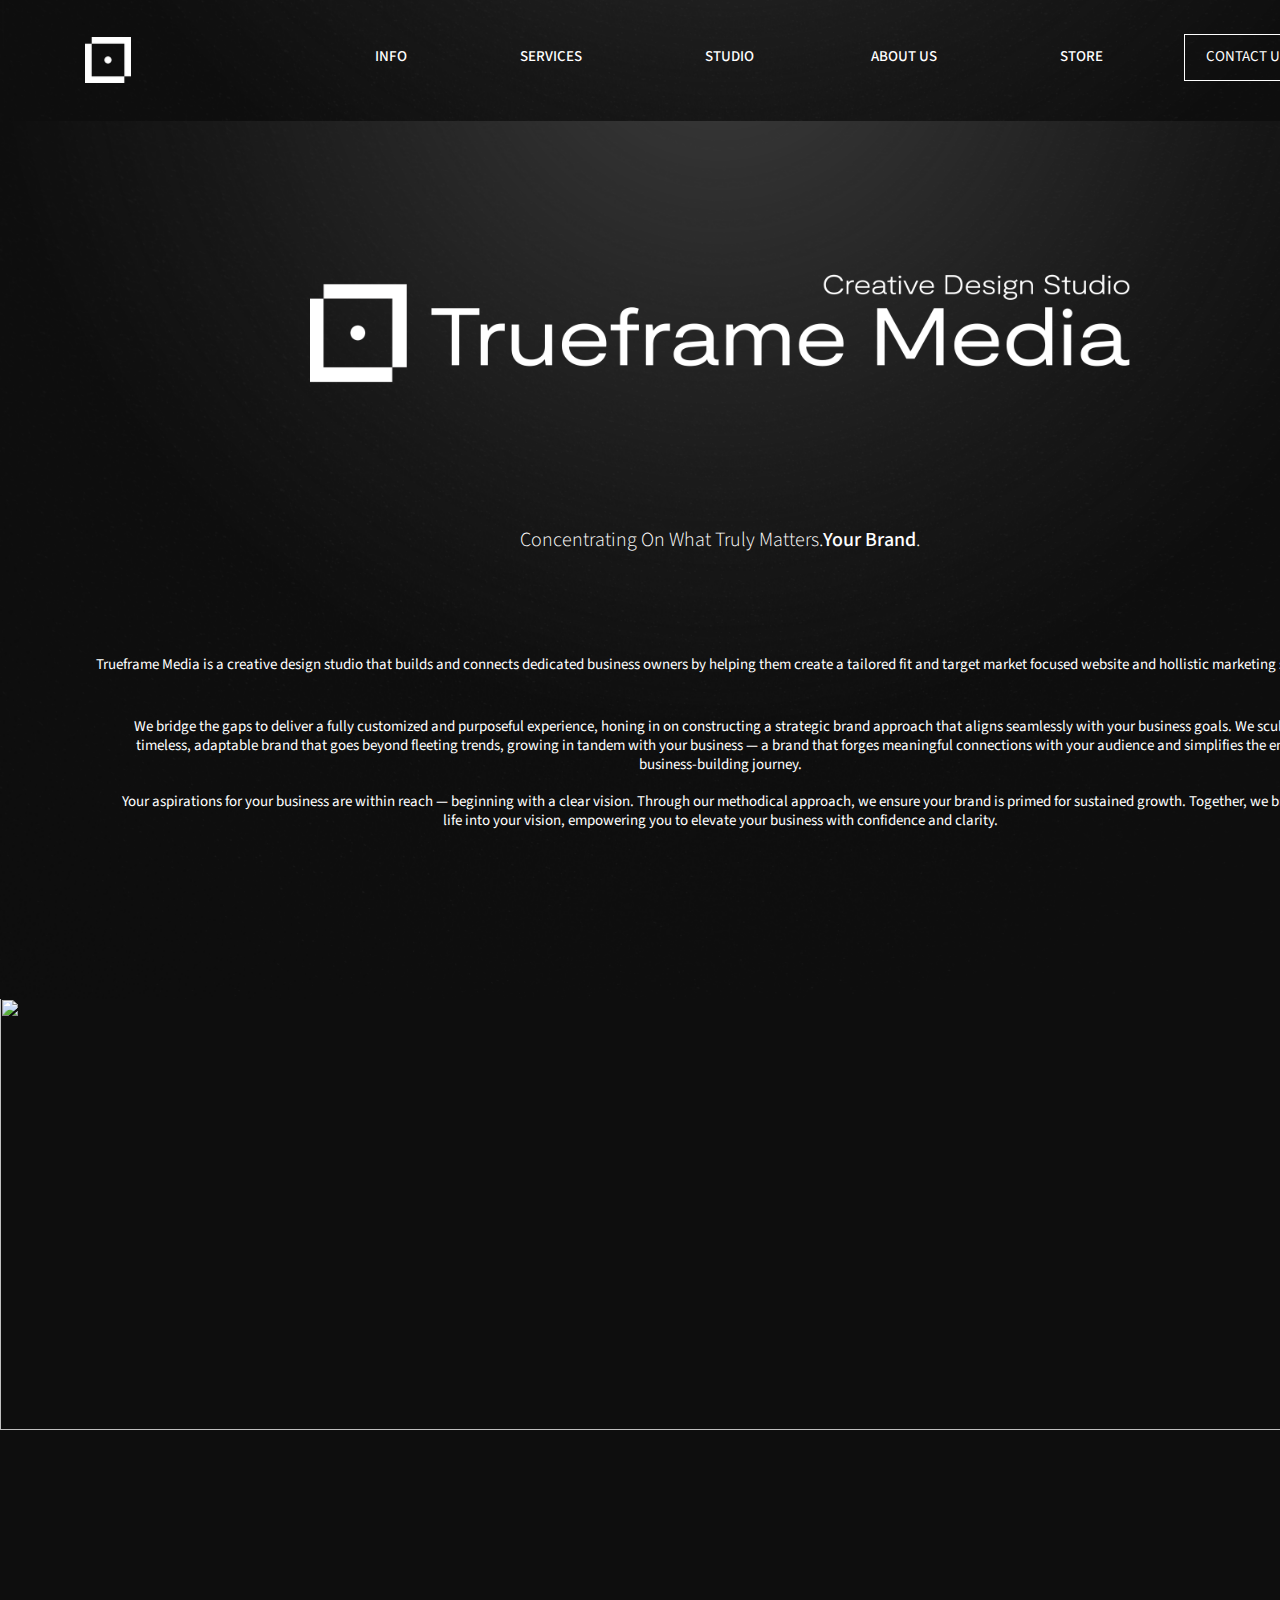
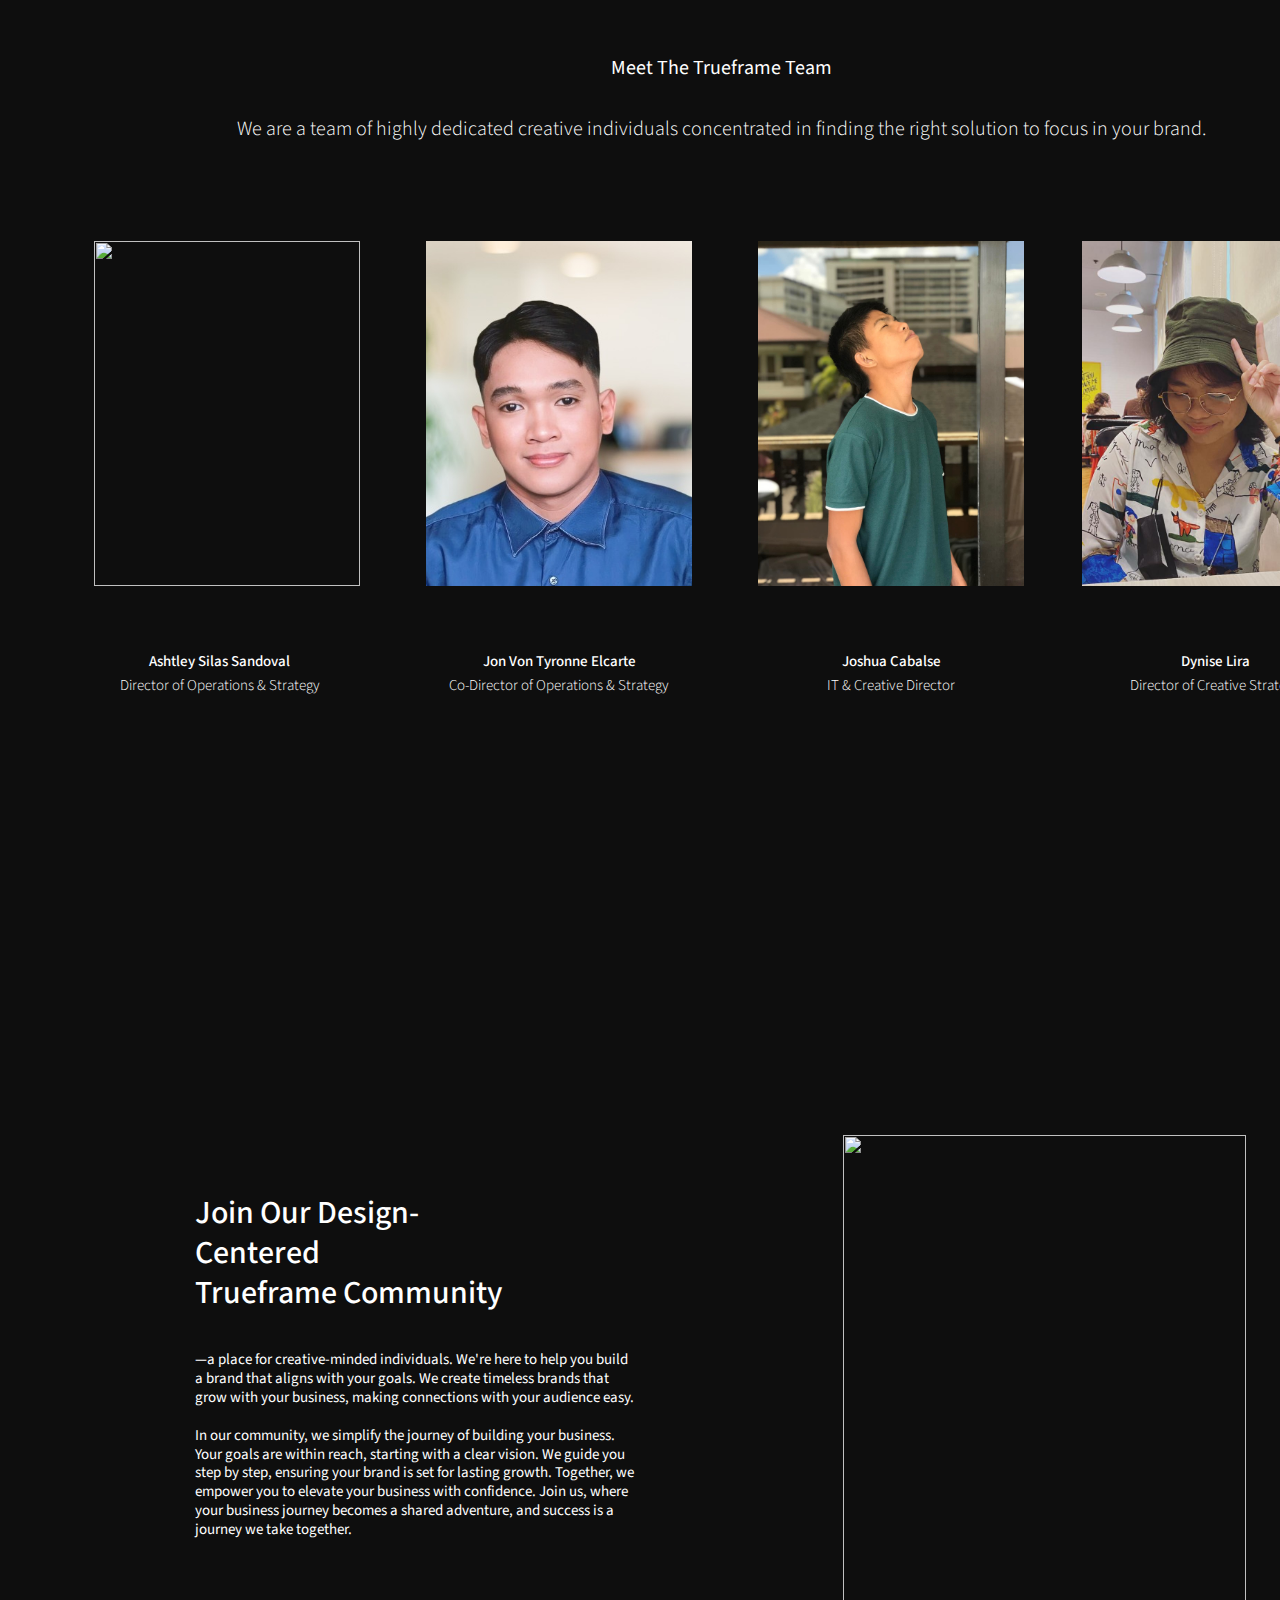
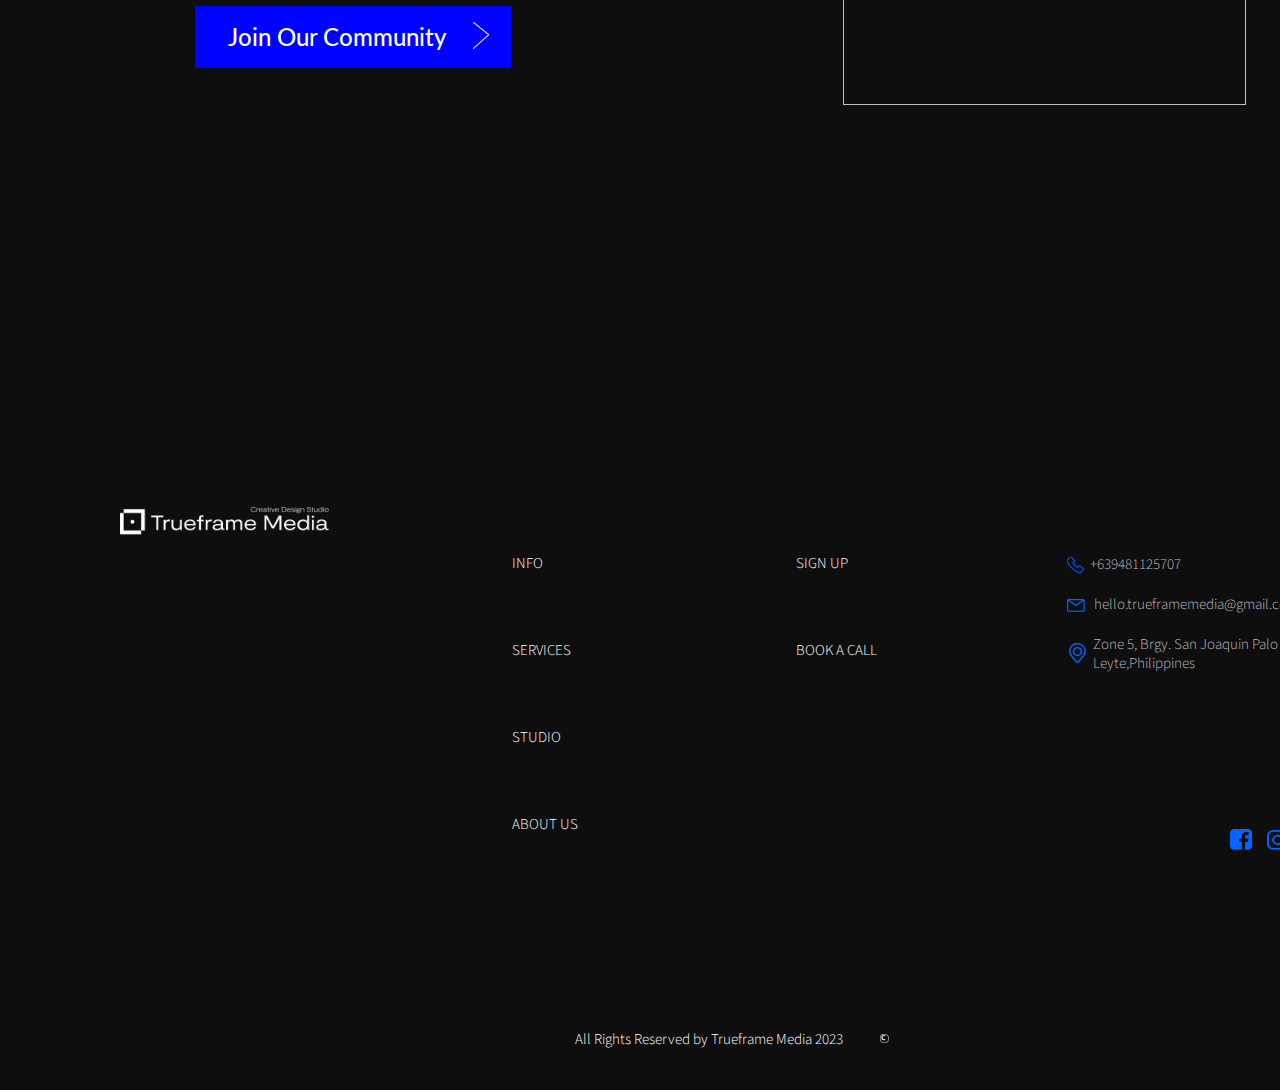
==== about-us-VEQ.html @ d3488846 "commit" ====
<!DOCTYPE html>
<html>
<head>
  <meta charset="utf-8" />
  <link rel="icon" href="/favicon.ico" />
  <meta name="viewport" content="width=device-width, initial-scale=1" />
  <meta name="theme-color" content="#000000" />
  <title>ABOUT US</title>
  <link rel="stylesheet" href="https://fonts.googleapis.com/css?family=Moderat%3A300%2C400%2C500"/>
  <link rel="stylesheet" href="https://fonts.googleapis.com/css?family=Source+Sans+Pro%3A300%2C400%2C500"/>
  <link rel="stylesheet" href="https://fonts.googleapis.com/css?family=Lato%3A500"/>
  <link rel="stylesheet" href="./styles/about-us-VEQ.css"/>
</head>
<body>
<div class="about-us-tiL">
  <div class="auto-group-1dtk-Avk">
    <div class="rectangle-2-J1N">
    </div>
    <div class="rectangle-41-q1J">
    </div>
    <div class="rectangle-40-y7W">
    </div>
    <img class="website-design-2-Jfa" src="./ass/website-design-2.png"/>
    <div class="frame-276-eDe">
      <img class="vector-40-k1n" src="REPLACE_IMAGE:37:523"/>
      <div class="frame-262-Tgt">
        <div class="frame-260-RNp">
          <div class="frame-259-kfz">
            <img class="full-logo-2-VtU" src="./ass/full-logo-2.png"/>
            <p class="concentrating-on-what-truly-matters-your-brand-qSY">
              <span class="concentrating-on-what-truly-matters-your-brand-qSY-sub-0">Concentrating On What Truly Matters. </span>
              <span class="concentrating-on-what-truly-matters-your-brand-qSY-sub-1">Your Brand</span>
              <span class="concentrating-on-what-truly-matters-your-brand-qSY-sub-2">.</span>
            </p>
          </div>
          <img class="vector-23-dmi" src="./ass/vector-23.png"/>
        </div>
        <div class="frame-261-NjJ">
          <p class="[base64]">Trueframe Media is a creative design studio that builds and connects dedicated business owners by helping them create a tailored fit and target market focused website and hollistic marketing strategies.</p>
          <p class="[base64]">
          We bridge the gaps to deliver a fully customized and purposeful experience, honing in on constructing a strategic brand approach that aligns seamlessly with your business goals. We sculpt a timeless, adaptable brand that goes beyond fleeting trends, growing in tandem with your business — a brand that forges meaningful connections with your audience and simplifies the entire business-building journey. 
          <br/>
          
          <br/>
          Your aspirations for your business are within reach — beginning with a clear vision. Through our methodical approach, we ensure your brand is primed for sustained growth. Together, we breathe life into your vision, empowering you to elevate your business with confidence and clarity.
          </p>
        </div>
      </div>
    </div>
    <div class="navigation-bar-moN">
      <img class="rectangle-2-iCp" src="./ass/rectangle-2-Vp4.png"/>
      <img class="homepage-bg-1-2-FiY" src="./ass/homepage-bg-1-2.png"/>
      <div class="group-41-NoA">
        <img class="asset-2-1-haY" src="./ass/asset-2-1-xPa.png"/>
        <div class="auto-group-mlwa-pQG">
          <div class="frame-365-L7i">
            <p class="info-HYk">INFO</p>
            <p class="services-2FS">SERVICES</p>
            <p class="studio-9ax">STUDIO</p>
            <p class="about-us-HhA">ABOUT US</p>
            <p class="store-2Pr">STORE</p>
          </div>
        </div>
        <div class="group-43-xoJ">
          <p class="contact-us-WZv">CONTACT US</p>
          <div class="rectangle-27-pKi">
          </div>
        </div>
      </div>
    </div>
  </div>
  <div class="frame-275-8bJ">
    <div class="frame-274-f5S">
      <div class="frame-263-1uz">
        <p class="meet-the-trueframe-team-LSU">Meet The Trueframe Team</p>
        <p class="we-are-a-team-of-highly-dedicated-creative-individuals-concentrated-in-finding-the-right-solution-to-focus-in-your-brand-fje">We are a team of highly dedicated creative individuals concentrated in finding the right solution to focus in your brand.</p>
        <img class="vector-24-McU" src="REPLACE_IMAGE:37:475"/>
      </div>
      <div class="frame-273-Vya">
        <div class="frame-269-T9i">
          <img class="rectangle-74-Q4x" src="./ass/rectangle-74.png"/>
          <div class="frame-265-wKn">
            <p class="ashtley-silas-sandoval-sjE">Ashtley Silas Sandoval</p>
            <p class="director-of-operations-strategy-CFi">Director of Operations &amp; Strategy</p>
          </div>
        </div>
        <div class="frame-270-izk">
          <img class="rectangle-75-5KW" src="./ass/rectangle-75.png"/>
          <div class="frame-266-1ix">
            <p class="jon-von-tyronne-elcarte-xu6">Jon Von Tyronne Elcarte</p>
            <p class="co-director-of-operations-strategy-VPE">Co-Director of Operations &amp; Strategy</p>
          </div>
        </div>
        <div class="frame-271-2PA">
          <img class="rectangle-76-a9n" src="./ass/rectangle-76.png"/>
          <div class="frame-267-Wp8">
            <p class="joshua-cabalse-F12">Joshua Cabalse</p>
            <p class="it-creative-director-NbS">IT &amp; Creative Director </p>
          </div>
        </div>
        <div class="frame-272-i9W">
          <img class="rectangle-77-GB2" src="./ass/rectangle-77.png"/>
          <div class="frame-268-QY8">
            <p class="dynise-lira-xJk">Dynise Lira</p>
            <p class="director-of-creative-strategy-tTJ">Director of Creative Strategy</p>
          </div>
        </div>
      </div>
    </div>
  </div>
  <div class="frame-283-P9A">
    <div class="frame-282-5ng">
      <div class="frame-281-r2k">
        <div class="frame-280-Nmn">
          <p class="join-our-design-centered-trueframe-community-Xua">
          Join Our Design-Centered
          <br/>
          Trueframe Community 
          </p>
          <p class="[base64]">
          —a place for creative-minded individuals. We&#39;re here to help you build a brand that aligns with your goals. We create timeless brands that grow with your business, making connections with your audience easy.
          <br/>
          
          <br/>
          In our community, we simplify the journey of building your business. Your goals are within reach, starting with a clear vision. We guide you step by step, ensuring your brand is set for lasting growth. Together, we empower you to elevate your business with confidence. Join us, where your business journey becomes a shared adventure, and success is a journey we take together.
          </p>
        </div>
        <div class="frame-279-wbv">
          <div class="frame-278-GeC">
            <p class="join-our-community-dje">Join Our Community</p>
            <img class="vector-39-AUg" src="./ass/vector-39.png"/>
          </div>
        </div>
      </div>
      <img class="community-2-Vmr" src="./ass/community-2.png"/>
    </div>
  </div>
  <div class="auto-group-xvun-qKv">
    <p class="about-us-nkx">ABOUT US</p>
    <div class="frame-161-JUQ">
      <div class="frame-157-dFn">
        <div class="frame-156-z6L">
          <div class="frame-155-k5W">
            <img class="full-logo-3-hmS" src="./ass/full-logo-3-J5E.png"/>
            <div class="frame-154-EWU">
              <div class="frame-153-xhN">
                <div class="frame-148-WTz">
                  <p class="info-eaC">INFO </p>
                  <p class="services-C5v">SERVICES</p>
                  <p class="studio-Lxp">STUDIO</p>
                  <p class="about-us-6SC">ABOUT US</p>
                </div>
                <div class="frame-152-36Y">
                  <div class="frame-149-13N">
                    <p class="sign-up-Zag">SIGN UP</p>
                    <p class="book-a-call-K44">BOOK A CALL</p>
                  </div>
                  <div class="frame-354-GEC">
                    <div class="group-8-Cde">
                      <img class="akar-icons-phone-jda" src="./ass/akar-icons-phone-uZ2.png"/>
                      <p class="item-639481125707-3uA">+639481125707</p>
                    </div>
                    <div class="group-7-aeC">
                      <img class="carbon-email-8Qp" src="./ass/carbon-email-GbJ.png"/>
                      <p class="hellotrueframemediagmailcom-GX2">hello.trueframemedia@gmail.com</p>
                    </div>
                    <div class="group-1202-Cfa">
                      <img class="basil-location-outline-itp" src="./ass/basil-location-outline-LJC.png"/>
                      <p class="zone-5-brgy-san-joaquin-palo-leytephilippines-bxc">
                      Zone 5, Brgy. San Joaquin Palo 
                      <br/>
                      Leyte,Philippines
                      </p>
                    </div>
                  </div>
                </div>
              </div>
              <div class="frame-147-sfE">
                <img class="vector-mVi" src="./ass/vector-ojE.png"/>
                <img class="akar-icons-instagram-fill-sYk" src="./ass/akar-icons-instagram-fill.png"/>
                <img class="akar-icons-linkedin-v1-fill-Q2t" src="./ass/akar-icons-linkedin-v1-fill-Lcg.png"/>
              </div>
            </div>
          </div>
          <img class="vector-29-KvY" src="REPLACE_IMAGE:I37:524;221:520"/>
        </div>
        <div class="frame-150-sx4">
          <p class="all-rights-reserved-by-trueframe-media-2023-zFz">All Rights Reserved by Trueframe Media 2023 </p>
          <div class="group-25-tsA">
            <img class="ellipse-2-qnQ" src="./ass/ellipse-2-Ame.png"/>
            <p class="c-P3E">c</p>
          </div>
        </div>
      </div>
    </div>
  </div>
</div>
</body>
---- styles/about-us-VEQ.css ----
html {
	font-size:62.5%;
  overflow-x: hidden;
}
* {
	margin: 0;
	padding: 0;
}
ul, li {
	list-style: none;
}
input {
	border: none;
}
body {
  width: 144rem;
}.about-us-tiL {
  width: 100%;
  overflow: hidden;
  position: relative;
  display: flex;
  flex-direction: column;
  background-color: #ffffff;
}
.about-us-tiL .auto-group-1dtk-Avk {
  width: 144.8rem;
  height: 143rem;
  position: relative;
  flex-shrink: 0;
}
.about-us-tiL .auto-group-1dtk-Avk .rectangle-2-J1N {
  width: 144.1rem;
  height: 99.9rem;
  position: absolute;
  left: 0;
  top: 0;
  background-color: #0e0e0e;
}
.about-us-tiL .auto-group-1dtk-Avk .rectangle-41-q1J {
  width: 144.1rem;
  height: 43.2rem;
  position: absolute;
  left: 0;
  top: 99.8rem;
  background-color: #0e0e0e;
}
.about-us-tiL .auto-group-1dtk-Avk .rectangle-40-y7W {
  width: 8.6rem;
  height: 0.1rem;
  position: absolute;
  left: 94.6rem;
  top: 8.1rem;
  background-color: #d9d9d9;
}
.about-us-tiL .auto-group-1dtk-Avk .website-design-2-Jfa {
  width: 144rem;
  height: 43.2rem;
  position: absolute;
  left: 0;
  top: 99.8rem;
  object-fit: cover;
  vertical-align: top;
}
.about-us-tiL .auto-group-1dtk-Avk .frame-276-eDe {
  box-sizing: border-box;
  padding: 7.2rem 9.25rem 16.6rem 9.25rem;
  width: 144rem;
  height: 99.9rem;
  position: absolute;
  left: 0;
  top: 0;
  align-items: center;
  display: flex;
  flex-direction: column;
  background-size: 100% 100%;
  background-repeat: no-repeat;
  background-position: center;
  background-image: url('../assets/homepage-bg-1-2-bg.png');
}
.about-us-tiL .auto-group-1dtk-Avk .frame-276-eDe .vector-40-k1n {
  margin: 0rem 0rem 19.9rem 53.8rem;
  width: 8.6rem;
  height: 0;
  object-fit: contain;
  vertical-align: top;
  flex-shrink: 0;
}
.about-us-tiL .auto-group-1dtk-Avk .frame-276-eDe .frame-262-Tgt {
  width: 100%;
  align-items: center;
  display: flex;
  flex-direction: column;
  flex-shrink: 0;
}
.about-us-tiL .auto-group-1dtk-Avk .frame-276-eDe .frame-262-Tgt .frame-260-RNp {
  margin: 0rem 21.7rem 5.5rem 21.7rem;
  width: calc(100% - 43.4rem);
  align-items: center;
  display: flex;
  flex-direction: column;
  flex-shrink: 0;
}
.about-us-tiL .auto-group-1dtk-Avk .frame-276-eDe .frame-262-Tgt .frame-260-RNp .frame-259-kfz {
  margin-bottom: 4.8rem;
  width: 100%;
  align-items: center;
  display: flex;
  flex-direction: column;
  flex-shrink: 0;
}
.about-us-tiL .auto-group-1dtk-Avk .frame-276-eDe .frame-262-Tgt .frame-260-RNp .frame-259-kfz .full-logo-2-VtU {
  margin-bottom: 13.9rem;
  width: 82.1rem;
  height: 11.8rem;
  object-fit: cover;
  vertical-align: top;
  flex-shrink: 0;
}
.about-us-tiL .auto-group-1dtk-Avk .frame-276-eDe .frame-262-Tgt .frame-260-RNp .frame-259-kfz .concentrating-on-what-truly-matters-your-brand-qSY {
  text-align: center;
  font-size: 2rem;
  font-weight: 300;
  line-height: 1.2575;
  color: #ffffff;
  font-family: Moderat, 'Source Sans Pro';
  white-space: nowrap;
  display: flex;
  align-items: baseline;
  flex-shrink: 0;
}
.about-us-tiL .auto-group-1dtk-Avk .frame-276-eDe .frame-262-Tgt .frame-260-RNp .frame-259-kfz .concentrating-on-what-truly-matters-your-brand-qSY .concentrating-on-what-truly-matters-your-brand-qSY-sub-0 {
}
.about-us-tiL .auto-group-1dtk-Avk .frame-276-eDe .frame-262-Tgt .frame-260-RNp .frame-259-kfz .concentrating-on-what-truly-matters-your-brand-qSY .concentrating-on-what-truly-matters-your-brand-qSY-sub-1 {
  font-size: 2rem;
  font-weight: 500;
  line-height: 1.2575;
  color: #ffffff;
  font-family: Moderat, 'Source Sans Pro';
}
.about-us-tiL .auto-group-1dtk-Avk .frame-276-eDe .frame-262-Tgt .frame-260-RNp .frame-259-kfz .concentrating-on-what-truly-matters-your-brand-qSY .concentrating-on-what-truly-matters-your-brand-qSY-sub-2 {
}
.about-us-tiL .auto-group-1dtk-Avk .frame-276-eDe .frame-262-Tgt .frame-260-RNp .vector-23-dmi {
  width: 53.1rem;
  height: 0rem;
  object-fit: contain;
  vertical-align: top;
  flex-shrink: 0;
}
.about-us-tiL .auto-group-1dtk-Avk .frame-276-eDe .frame-262-Tgt .frame-261-NjJ {
  width: 100%;
  align-items: center;
  display: flex;
  flex-direction: column;
  flex-shrink: 0;
}
.about-us-tiL .auto-group-1dtk-Avk .frame-276-eDe .frame-262-Tgt .frame-261-NjJ .[base64] {
  margin-bottom: 4.3rem;
  text-align: center;
  font-size: 1.5rem;
  font-weight: 400;
  line-height: 1.2575;
  color: #ffffff;
  font-family: Moderat, 'Source Sans Pro';
  white-space: nowrap;
  flex-shrink: 0;
}
.about-us-tiL .auto-group-1dtk-Avk .frame-276-eDe .frame-262-Tgt .frame-261-NjJ .[base64] {
  max-width: 120.4rem;
  text-align: center;
  font-size: 1.5rem;
  font-weight: 400;
  line-height: 1.2575;
  color: #ffffff;
  font-family: Moderat, 'Source Sans Pro';
  flex-shrink: 0;
}
.about-us-tiL .auto-group-1dtk-Avk .navigation-bar-moN {
  width: 144.8rem;
  height: 12.1rem;
  position: absolute;
  left: 0;
  top: 0;
  overflow: hidden;
  background-color: #ffffff;
}
.about-us-tiL .auto-group-1dtk-Avk .navigation-bar-moN .rectangle-2-iCp {
  width: 144.8rem;
  height: 13.2rem;
  position: absolute;
  left: 0;
  top: 0;
  object-fit: cover;
  vertical-align: top;
}
.about-us-tiL .auto-group-1dtk-Avk .navigation-bar-moN .homepage-bg-1-2-FiY {
  width: 144rem;
  height: 12.1rem;
  position: absolute;
  left: 0.4rem;
  top: 0;
  object-fit: cover;
  vertical-align: top;
}
.about-us-tiL .auto-group-1dtk-Avk .navigation-bar-moN .group-41-NoA {
  width: 125.6rem;
  height: 4.9rem;
  position: absolute;
  left: 8.5rem;
  top: 3.4rem;
  display: flex;
  align-items: center;
}
.about-us-tiL .auto-group-1dtk-Avk .navigation-bar-moN .group-41-NoA .asset-2-1-haY {
  margin: 0.3rem 24.4rem 0rem 0rem;
  width: 4.6rem;
  height: 4.6rem;
  object-fit: cover;
  vertical-align: top;
  flex-shrink: 0;
}
.about-us-tiL .auto-group-1dtk-Avk .navigation-bar-moN .group-41-NoA .auto-group-mlwa-pQG {
  margin: 1.4rem 8.4rem 1.6rem 0rem;
  width: 72.5rem;
  height: calc(100% - 3rem);
  flex-shrink: 0;
}
.about-us-tiL .auto-group-1dtk-Avk .navigation-bar-moN .group-41-NoA .auto-group-mlwa-pQG .frame-365-L7i {
  width: 100%;
  height: 100%;
  display: flex;
  align-items: center;
}
.about-us-tiL .auto-group-1dtk-Avk .navigation-bar-moN .group-41-NoA .auto-group-mlwa-pQG .frame-365-L7i .info-HYk {
  margin-right: 11.3rem;
  font-size: 1.5rem;
  font-weight: 500;
  line-height: 1.2575;
  color: #ffffff;
  font-family: Moderat, 'Source Sans Pro';
  white-space: nowrap;
  flex-shrink: 0;
}
.about-us-tiL .auto-group-1dtk-Avk .navigation-bar-moN .group-41-NoA .auto-group-mlwa-pQG .frame-365-L7i .services-2FS {
  margin-right: 12.3rem;
  font-size: 1.5rem;
  font-weight: 500;
  line-height: 1.2575;
  color: #ffffff;
  font-family: Moderat, 'Source Sans Pro';
  white-space: nowrap;
  flex-shrink: 0;
}
.about-us-tiL .auto-group-1dtk-Avk .navigation-bar-moN .group-41-NoA .auto-group-mlwa-pQG .frame-365-L7i .studio-9ax {
  margin-right: 11.7rem;
  font-size: 1.5rem;
  font-weight: 500;
  line-height: 1.2575;
  color: #ffffff;
  font-family: Moderat, 'Source Sans Pro';
  white-space: nowrap;
  flex-shrink: 0;
}
.about-us-tiL .auto-group-1dtk-Avk .navigation-bar-moN .group-41-NoA .auto-group-mlwa-pQG .frame-365-L7i .about-us-HhA {
  margin-right: 12.3rem;
  font-size: 1.5rem;
  font-weight: 500;
  line-height: 1.2575;
  color: #ffffff;
  font-family: Moderat, 'Source Sans Pro';
  white-space: nowrap;
  flex-shrink: 0;
}
.about-us-tiL .auto-group-1dtk-Avk .navigation-bar-moN .group-41-NoA .auto-group-mlwa-pQG .frame-365-L7i .store-2Pr {
  font-size: 1.5rem;
  font-weight: 500;
  line-height: 1.2575;
  color: #ffffff;
  font-family: Moderat, 'Source Sans Pro';
  white-space: nowrap;
  flex-shrink: 0;
}
.about-us-tiL .auto-group-1dtk-Avk .navigation-bar-moN .group-41-NoA .group-43-xoJ {
  margin-bottom: 0.2rem;
  width: 15.7rem;
  height: 4.7rem;
  position: relative;
  flex-shrink: 0;
}
.about-us-tiL .auto-group-1dtk-Avk .navigation-bar-moN .group-41-NoA .group-43-xoJ .contact-us-WZv {
  width: 8.1rem;
  height: 1.9rem;
  position: absolute;
  left: 2.2rem;
  top: 1.4rem;
  font-size: 1.5rem;
  font-weight: 400;
  line-height: 1.2575;
  color: #ffffff;
  font-family: Moderat, 'Source Sans Pro';
  white-space: nowrap;
}
.about-us-tiL .auto-group-1dtk-Avk .navigation-bar-moN .group-41-NoA .group-43-xoJ .rectangle-27-pKi {
  width: 15.7rem;
  height: 4.7rem;
  position: absolute;
  left: 0;
  top: 0;
  border: solid 0.1rem #ffffff;
  box-sizing: border-box;
}
.about-us-tiL .frame-275-8bJ {
  box-sizing: border-box;
  padding: 22.6rem 9.3rem 24.8rem 9.4rem;
  width: 144.1rem;
  height: 111.6rem;
  background-color: #0e0e0e;
  flex-shrink: 0;
}
.about-us-tiL .frame-275-8bJ .frame-274-f5S {
  width: 100%;
  height: 100%;
  align-items: center;
  display: flex;
  flex-direction: column;
}
.about-us-tiL .frame-275-8bJ .frame-274-f5S .frame-263-1uz {
  margin: 0rem 15.25rem 6.3rem 15.25rem;
  width: calc(100% - 30.5rem);
  row-gap: 3.6rem;
  align-items: center;
  display: flex;
  flex-direction: column;
  flex-shrink: 0;
}
.about-us-tiL .frame-275-8bJ .frame-274-f5S .frame-263-1uz .meet-the-trueframe-team-LSU {
  text-align: center;
  font-size: 2rem;
  font-weight: 400;
  line-height: 1.2575;
  color: #ffffff;
  font-family: Moderat, 'Source Sans Pro';
  white-space: nowrap;
  flex-shrink: 0;
}
.about-us-tiL .frame-275-8bJ .frame-274-f5S .frame-263-1uz .we-are-a-team-of-highly-dedicated-creative-individuals-concentrated-in-finding-the-right-solution-to-focus-in-your-brand-fje {
  text-align: center;
  font-size: 2rem;
  font-weight: 300;
  line-height: 1.2575;
  color: #ffffff;
  font-family: Moderat, 'Source Sans Pro';
  white-space: nowrap;
  flex-shrink: 0;
}
.about-us-tiL .frame-275-8bJ .frame-274-f5S .frame-263-1uz .vector-24-McU {
  width: 47.75rem;
  height: 0;
  object-fit: contain;
  vertical-align: top;
  flex-shrink: 0;
}
.about-us-tiL .frame-275-8bJ .frame-274-f5S .frame-273-Vya {
  width: 100%;
  height: 45.5rem;
  display: flex;
  align-items: center;
  flex-shrink: 0;
}
.about-us-tiL .frame-275-8bJ .frame-274-f5S .frame-273-Vya .frame-269-T9i {
  margin-right: 6.6rem;
  width: 26.6rem;
  height: 100%;
  align-items: center;
  display: flex;
  flex-direction: column;
  flex-shrink: 0;
}
.about-us-tiL .frame-275-8bJ .frame-274-f5S .frame-273-Vya .frame-269-T9i .rectangle-74-Q4x {
  margin-bottom: 6.7rem;
  width: 26.6rem;
  height: 34.5rem;
  object-fit: cover;
  vertical-align: top;
  flex-shrink: 0;
}
.about-us-tiL .frame-275-8bJ .frame-274-f5S .frame-273-Vya .frame-269-T9i .frame-265-wKn {
  margin: 0rem 4.15rem 0rem 2.65rem;
  width: calc(100% - 6.8rem);
  align-items: center;
  display: flex;
  flex-direction: column;
  flex-shrink: 0;
}
.about-us-tiL .frame-275-8bJ .frame-274-f5S .frame-273-Vya .frame-269-T9i .frame-265-wKn .ashtley-silas-sandoval-sjE {
  margin-bottom: 0.5rem;
  text-align: center;
  font-size: 1.5rem;
  font-weight: 500;
  line-height: 1.2575;
  color: #ffffff;
  font-family: Moderat, 'Source Sans Pro';
  white-space: nowrap;
  flex-shrink: 0;
}
.about-us-tiL .frame-275-8bJ .frame-274-f5S .frame-273-Vya .frame-269-T9i .frame-265-wKn .director-of-operations-strategy-CFi {
  text-align: center;
  font-size: 1.5rem;
  font-weight: 300;
  line-height: 1.2575;
  color: #ffffff;
  font-family: Moderat, 'Source Sans Pro';
  white-space: nowrap;
  flex-shrink: 0;
}
.about-us-tiL .frame-275-8bJ .frame-274-f5S .frame-273-Vya .frame-270-izk {
  margin-right: 6.6rem;
  width: 26.6rem;
  height: 100%;
  align-items: center;
  display: flex;
  flex-direction: column;
  flex-shrink: 0;
}
.about-us-tiL .frame-275-8bJ .frame-274-f5S .frame-273-Vya .frame-270-izk .rectangle-75-5KW {
  margin-bottom: 6.7rem;
  width: 26.6rem;
  height: 34.5rem;
  object-fit: cover;
  vertical-align: top;
  flex-shrink: 0;
}
.about-us-tiL .frame-275-8bJ .frame-274-f5S .frame-273-Vya .frame-270-izk .frame-266-1ix {
  margin: 0 2.35rem;
  width: calc(100% - 4.7rem);
  align-items: center;
  display: flex;
  flex-direction: column;
  flex-shrink: 0;
}
.about-us-tiL .frame-275-8bJ .frame-274-f5S .frame-273-Vya .frame-270-izk .frame-266-1ix .jon-von-tyronne-elcarte-xu6 {
  margin-bottom: 0.5rem;
  text-align: center;
  font-size: 1.5rem;
  font-weight: 500;
  line-height: 1.2575;
  color: #ffffff;
  font-family: Moderat, 'Source Sans Pro';
  white-space: nowrap;
  flex-shrink: 0;
}
.about-us-tiL .frame-275-8bJ .frame-274-f5S .frame-273-Vya .frame-270-izk .frame-266-1ix .co-director-of-operations-strategy-VPE {
  text-align: center;
  font-size: 1.5rem;
  font-weight: 300;
  line-height: 1.2575;
  color: #ffffff;
  font-family: Moderat, 'Source Sans Pro';
  white-space: nowrap;
  flex-shrink: 0;
}
.about-us-tiL .frame-275-8bJ .frame-274-f5S .frame-273-Vya .frame-271-2PA {
  margin-right: 5.8rem;
  width: 26.6rem;
  height: 100%;
  align-items: center;
  display: flex;
  flex-direction: column;
  flex-shrink: 0;
}
.about-us-tiL .frame-275-8bJ .frame-274-f5S .frame-273-Vya .frame-271-2PA .rectangle-76-a9n {
  margin-bottom: 6.7rem;
  width: 26.6rem;
  height: 34.5rem;
  object-fit: cover;
  vertical-align: top;
  flex-shrink: 0;
}
.about-us-tiL .frame-275-8bJ .frame-274-f5S .frame-273-Vya .frame-271-2PA .frame-267-Wp8 {
  margin: 0 6.8rem;
  width: calc(100% - 13.6rem);
  align-items: center;
  display: flex;
  flex-direction: column;
  flex-shrink: 0;
}
.about-us-tiL .frame-275-8bJ .frame-274-f5S .frame-273-Vya .frame-271-2PA .frame-267-Wp8 .joshua-cabalse-F12 {
  margin-bottom: 0.5rem;
  text-align: center;
  font-size: 1.5rem;
  font-weight: 500;
  line-height: 1.2575;
  color: #ffffff;
  font-family: Moderat, 'Source Sans Pro';
  white-space: nowrap;
  flex-shrink: 0;
}
.about-us-tiL .frame-275-8bJ .frame-274-f5S .frame-273-Vya .frame-271-2PA .frame-267-Wp8 .it-creative-director-NbS {
  text-align: center;
  font-size: 1.5rem;
  font-weight: 300;
  line-height: 1.2575;
  color: #ffffff;
  font-family: Moderat, 'Source Sans Pro';
  white-space: nowrap;
  flex-shrink: 0;
}
.about-us-tiL .frame-275-8bJ .frame-274-f5S .frame-273-Vya .frame-272-i9W {
  width: 26.6rem;
  height: 100%;
  align-items: center;
  display: flex;
  flex-direction: column;
  flex-shrink: 0;
}
.about-us-tiL .frame-275-8bJ .frame-274-f5S .frame-273-Vya .frame-272-i9W .rectangle-77-GB2 {
  margin-bottom: 6.7rem;
  width: 26.6rem;
  height: 34.5rem;
  object-fit: cover;
  vertical-align: top;
  flex-shrink: 0;
}
.about-us-tiL .frame-275-8bJ .frame-274-f5S .frame-273-Vya .frame-272-i9W .frame-268-QY8 {
  margin: 0 4.9rem;
  width: calc(100% - 9.8rem);
  align-items: center;
  display: flex;
  flex-direction: column;
  flex-shrink: 0;
}
.about-us-tiL .frame-275-8bJ .frame-274-f5S .frame-273-Vya .frame-272-i9W .frame-268-QY8 .dynise-lira-xJk {
  margin-bottom: 0.5rem;
  text-align: center;
  font-size: 1.5rem;
  font-weight: 500;
  line-height: 1.2575;
  color: #ffffff;
  font-family: Moderat, 'Source Sans Pro';
  white-space: nowrap;
  flex-shrink: 0;
}
.about-us-tiL .frame-275-8bJ .frame-274-f5S .frame-273-Vya .frame-272-i9W .frame-268-QY8 .director-of-creative-strategy-tTJ {
  text-align: center;
  font-size: 1.5rem;
  font-weight: 300;
  line-height: 1.2575;
  color: #ffffff;
  font-family: Moderat, 'Source Sans Pro';
  white-space: nowrap;
  flex-shrink: 0;
}
.about-us-tiL .frame-283-P9A {
  box-sizing: border-box;
  padding: 18.9rem 19.5rem 24.3rem 19.5rem;
  width: 144.1rem;
  height: 100.2rem;
  background-color: #0e0e0e;
  flex-shrink: 0;
}
.about-us-tiL .frame-283-P9A .frame-282-5ng {
  width: 100%;
  height: 100%;
  display: flex;
  align-items: center;
}
.about-us-tiL .frame-283-P9A .frame-282-5ng .frame-281-r2k {
  margin: 5.75rem 20.9rem 5.75rem 0rem;
  width: 43.9rem;
  height: calc(100% - 11.5rem);
  flex-shrink: 0;
}
.about-us-tiL .frame-283-P9A .frame-282-5ng .frame-281-r2k .frame-280-Nmn {
  margin-bottom: 6.6rem;
  width: 100%;
  display: flex;
  flex-direction: column;
}
.about-us-tiL .frame-283-P9A .frame-282-5ng .frame-281-r2k .frame-280-Nmn .join-our-design-centered-trueframe-community-Xua {
  margin-bottom: 3.8rem;
  max-width: 34.4rem;
  font-size: 3.2rem;
  font-weight: 500;
  line-height: 1.2575;
  color: #ffffff;
  font-family: Moderat, 'Source Sans Pro';
  flex-shrink: 0;
}
.about-us-tiL .frame-283-P9A .frame-282-5ng .frame-281-r2k .frame-280-Nmn .[base64] {
  max-width: 43.9rem;
  font-size: 1.5rem;
  font-weight: 400;
  line-height: 1.2575;
  color: #ffffff;
  font-family: Moderat, 'Source Sans Pro';
  flex-shrink: 0;
}
.about-us-tiL .frame-283-P9A .frame-282-5ng .frame-281-r2k .frame-279-wbv {
  box-sizing: border-box;
  padding: 1.6rem 3.15rem 1.5rem 3.3rem;
  width: 31.6rem;
  height: 6.2rem;
  background-color: #0003ff;
}
.about-us-tiL .frame-283-P9A .frame-282-5ng .frame-281-r2k .frame-279-wbv .frame-278-GeC {
  width: 100%;
  height: 100%;
  display: flex;
  align-items: flex-start;
}
.about-us-tiL .frame-283-P9A .frame-282-5ng .frame-281-r2k .frame-279-wbv .frame-278-GeC .join-our-community-dje {
  margin-right: 2.7rem;
  font-size: 2.4rem;
  font-weight: 500;
  line-height: 1.2575;
  color: #ffffff;
  font-family: Lato, 'Source Sans Pro';
  white-space: nowrap;
  flex-shrink: 0;
}
.about-us-tiL .frame-283-P9A .frame-282-5ng .frame-281-r2k .frame-279-wbv .frame-278-GeC .vector-39-AUg {
  width: 1.55rem;
  height: 2.75rem;
  object-fit: contain;
  vertical-align: top;
  flex-shrink: 0;
}
.about-us-tiL .frame-283-P9A .frame-282-5ng .community-2-Vmr {
  width: 40.3rem;
  height: 57rem;
  object-fit: cover;
  vertical-align: top;
  flex-shrink: 0;
}
.about-us-tiL .auto-group-xvun-qKv {
  width: 100%;
  height: 74.2rem;
  position: relative;
  flex-shrink: 0;
}
.about-us-tiL .auto-group-xvun-qKv .about-us-nkx {
  width: 6.4rem;
  height: 1.9rem;
  position: absolute;
  left: 47.5rem;
  top: 47.2rem;
  font-size: 1.5rem;
  font-weight: 300;
  line-height: 1.2575;
  color: #ffffff;
  font-family: Moderat, 'Source Sans Pro';
  white-space: nowrap;
}
.about-us-tiL .auto-group-xvun-qKv .frame-161-JUQ {
  box-sizing: border-box;
  padding: 15.8rem 11.946rem 4rem 11.954rem;
  width: 144.6rem;
  height: 74.2rem;
  position: absolute;
  left: 0;
  top: 0;
  background-color: #0e0e0e;
}
.about-us-tiL .auto-group-xvun-qKv .frame-161-JUQ .frame-157-dFn {
  width: 100%;
  height: 100%;
  align-items: center;
  display: flex;
  flex-direction: column;
}
.about-us-tiL .auto-group-xvun-qKv .frame-161-JUQ .frame-157-dFn .frame-156-z6L {
  margin-bottom: 11.9rem;
  width: 100%;
  display: flex;
  flex-direction: column;
  flex-shrink: 0;
}
.about-us-tiL .auto-group-xvun-qKv .frame-161-JUQ .frame-157-dFn .frame-156-z6L .frame-155-k5W {
  margin-bottom: 6.0675rem;
  width: 100%;
  display: flex;
  flex-direction: column;
  flex-shrink: 0;
}
.about-us-tiL .auto-group-xvun-qKv .frame-161-JUQ .frame-157-dFn .frame-156-z6L .frame-155-k5W .full-logo-3-hmS {
  margin-bottom: 1.9rem;
  width: 20.9rem;
  height: 3rem;
  object-fit: cover;
  vertical-align: top;
  flex-shrink: 0;
}
.about-us-tiL .auto-group-xvun-qKv .frame-161-JUQ .frame-157-dFn .frame-156-z6L .frame-155-k5W .frame-154-EWU {
  margin-left: 39.2962rem;
  width: 81.4038rem;
  height: 29.6325rem;
  position: relative;
  flex-shrink: 0;
}
.about-us-tiL .auto-group-xvun-qKv .frame-161-JUQ .frame-157-dFn .frame-156-z6L .frame-155-k5W .frame-154-EWU .frame-153-xhN {
  width: 78.6145rem;
  height: 28rem;
  position: absolute;
  left: 0;
  top: 0;
  display: flex;
  align-items: flex-start;
}
.about-us-tiL .auto-group-xvun-qKv .frame-161-JUQ .frame-157-dFn .frame-156-z6L .frame-155-k5W .frame-154-EWU .frame-153-xhN .frame-148-WTz {
  margin-right: 21.7038rem;
  height: 100%;
  row-gap: 6.8rem;
  display: flex;
  flex-direction: column;
  flex-shrink: 0;
}
.about-us-tiL .auto-group-xvun-qKv .frame-161-JUQ .frame-157-dFn .frame-156-z6L .frame-155-k5W .frame-154-EWU .frame-153-xhN .frame-148-WTz .info-eaC {
  font-size: 1.5rem;
  font-weight: 300;
  line-height: 1.2575;
  color: #ffffff;
  font-family: Moderat, 'Source Sans Pro';
  white-space: nowrap;
  flex-shrink: 0;
}
.about-us-tiL .auto-group-xvun-qKv .frame-161-JUQ .frame-157-dFn .frame-156-z6L .frame-155-k5W .frame-154-EWU .frame-153-xhN .frame-148-WTz .services-C5v {
  font-size: 1.5rem;
  font-weight: 300;
  line-height: 1.2575;
  color: #ffffff;
  font-family: Moderat, 'Source Sans Pro';
  white-space: nowrap;
  flex-shrink: 0;
}
.about-us-tiL .auto-group-xvun-qKv .frame-161-JUQ .frame-157-dFn .frame-156-z6L .frame-155-k5W .frame-154-EWU .frame-153-xhN .frame-148-WTz .studio-Lxp {
  font-size: 1.5rem;
  font-weight: 300;
  line-height: 1.2575;
  color: #ffffff;
  font-family: Moderat, 'Source Sans Pro';
  white-space: nowrap;
  flex-shrink: 0;
}
.about-us-tiL .auto-group-xvun-qKv .frame-161-JUQ .frame-157-dFn .frame-156-z6L .frame-155-k5W .frame-154-EWU .frame-153-xhN .frame-148-WTz .about-us-6SC {
  font-size: 1.5rem;
  font-weight: 300;
  line-height: 1.2575;
  color: #ffffff;
  font-family: Moderat, 'Source Sans Pro';
  white-space: nowrap;
  flex-shrink: 0;
}
.about-us-tiL .auto-group-xvun-qKv .frame-161-JUQ .frame-157-dFn .frame-156-z6L .frame-155-k5W .frame-154-EWU .frame-153-xhN .frame-152-36Y {
  display: flex;
  align-items: flex-start;
  flex-shrink: 0;
}
.about-us-tiL .auto-group-xvun-qKv .frame-161-JUQ .frame-157-dFn .frame-156-z6L .frame-155-k5W .frame-154-EWU .frame-153-xhN .frame-152-36Y .frame-149-13N {
  margin-right: 18.9107rem;
  display: flex;
  flex-direction: column;
  flex-shrink: 0;
}
.about-us-tiL .auto-group-xvun-qKv .frame-161-JUQ .frame-157-dFn .frame-156-z6L .frame-155-k5W .frame-154-EWU .frame-153-xhN .frame-152-36Y .frame-149-13N .sign-up-Zag {
  margin-bottom: 6.8rem;
  font-size: 1.5rem;
  font-weight: 300;
  line-height: 1.2575;
  color: #ffffff;
  font-family: Moderat, 'Source Sans Pro';
  white-space: nowrap;
  flex-shrink: 0;
}
.about-us-tiL .auto-group-xvun-qKv .frame-161-JUQ .frame-157-dFn .frame-156-z6L .frame-155-k5W .frame-154-EWU .frame-153-xhN .frame-152-36Y .frame-149-13N .book-a-call-K44 {
  font-size: 1.5rem;
  font-weight: 300;
  line-height: 1.2575;
  color: #ffffff;
  font-family: Moderat, 'Source Sans Pro';
  white-space: nowrap;
  flex-shrink: 0;
}
.about-us-tiL .auto-group-xvun-qKv .frame-161-JUQ .frame-157-dFn .frame-156-z6L .frame-155-k5W .frame-154-EWU .frame-153-xhN .frame-152-36Y .frame-354-GEC {
  margin-top: 0.1rem;
  width: 23.5rem;
  row-gap: 2.1rem;
  display: flex;
  flex-direction: column;
  flex-shrink: 0;
}
.about-us-tiL .auto-group-xvun-qKv .frame-161-JUQ .frame-157-dFn .frame-156-z6L .frame-155-k5W .frame-154-EWU .frame-153-xhN .frame-152-36Y .frame-354-GEC .group-8-Cde {
  margin: 0rem 11.7rem 0rem 0.167rem;
  width: calc(100% - 11.8667rem);
  display: flex;
  align-items: center;
  flex-shrink: 0;
}
.about-us-tiL .auto-group-xvun-qKv .frame-161-JUQ .frame-157-dFn .frame-156-z6L .frame-155-k5W .frame-154-EWU .frame-153-xhN .frame-152-36Y .frame-354-GEC .group-8-Cde .akar-icons-phone-jda {
  margin: 0rem 0.567rem 0.1rem 0rem;
  width: 1.6667rem;
  height: 1.6668rem;
  object-fit: contain;
  vertical-align: top;
  flex-shrink: 0;
}
.about-us-tiL .auto-group-xvun-qKv .frame-161-JUQ .frame-157-dFn .frame-156-z6L .frame-155-k5W .frame-154-EWU .frame-153-xhN .frame-152-36Y .frame-354-GEC .group-8-Cde .item-639481125707-3uA {
  font-size: 1.5rem;
  font-weight: 300;
  line-height: 1.2575;
  color: #bdbdbd;
  font-family: Moderat, 'Source Sans Pro';
  white-space: nowrap;
  flex-shrink: 0;
}
.about-us-tiL .auto-group-xvun-qKv .frame-161-JUQ .frame-157-dFn .frame-156-z6L .frame-155-k5W .frame-154-EWU .frame-153-xhN .frame-152-36Y .frame-354-GEC .group-7-aeC {
  margin-left: 0.1313rem;
  width: calc(100% - 0.1313rem);
  display: flex;
  align-items: center;
  flex-shrink: 0;
}
.about-us-tiL .auto-group-xvun-qKv .frame-161-JUQ .frame-157-dFn .frame-156-z6L .frame-155-k5W .frame-154-EWU .frame-153-xhN .frame-152-36Y .frame-354-GEC .group-7-aeC .carbon-email-8Qp {
  margin-right: 0.8313rem;
  width: 1.8375rem;
  height: 1.3125rem;
  object-fit: contain;
  vertical-align: top;
  flex-shrink: 0;
}
.about-us-tiL .auto-group-xvun-qKv .frame-161-JUQ .frame-157-dFn .frame-156-z6L .frame-155-k5W .frame-154-EWU .frame-153-xhN .frame-152-36Y .frame-354-GEC .group-7-aeC .hellotrueframemediagmailcom-GX2 {
  font-size: 1.5rem;
  font-weight: 300;
  line-height: 1.2575;
  color: #bdbdbd;
  font-family: Moderat, 'Source Sans Pro';
  white-space: nowrap;
  flex-shrink: 0;
}
.about-us-tiL .auto-group-xvun-qKv .frame-161-JUQ .frame-157-dFn .frame-156-z6L .frame-155-k5W .frame-154-EWU .frame-153-xhN .frame-152-36Y .frame-354-GEC .group-1202-Cfa {
  margin-right: 1.8rem;
  box-sizing: border-box;
  padding-left: 0.3494rem;
  width: calc(100% - 1.8rem);
  display: flex;
  align-items: center;
  flex-shrink: 0;
}
.about-us-tiL .auto-group-xvun-qKv .frame-161-JUQ .frame-157-dFn .frame-156-z6L .frame-155-k5W .frame-154-EWU .frame-153-xhN .frame-152-36Y .frame-354-GEC .group-1202-Cfa .basil-location-outline-itp {
  margin: 0rem 0.649rem 0.283rem 0rem;
  width: 1.7012rem;
  height: 2.0667rem;
  object-fit: contain;
  vertical-align: top;
  flex-shrink: 0;
}
.about-us-tiL .auto-group-xvun-qKv .frame-161-JUQ .frame-157-dFn .frame-156-z6L .frame-155-k5W .frame-154-EWU .frame-153-xhN .frame-152-36Y .frame-354-GEC .group-1202-Cfa .zone-5-brgy-san-joaquin-palo-leytephilippines-bxc {
  max-width: 19rem;
  font-size: 1.5rem;
  font-weight: 300;
  line-height: 1.2575;
  color: #bdbdbd;
  font-family: Moderat, 'Source Sans Pro';
  flex-shrink: 0;
}
.about-us-tiL .auto-group-xvun-qKv .frame-161-JUQ .frame-157-dFn .frame-156-z6L .frame-155-k5W .frame-154-EWU .frame-147-sfE {
  width: 9.7rem;
  height: 2.2308rem;
  position: absolute;
  left: 71.7038rem;
  top: 27.4017rem;
  display: flex;
  column-gap: 1.4rem;
  align-items: center;
}
.about-us-tiL .auto-group-xvun-qKv .frame-161-JUQ .frame-157-dFn .frame-156-z6L .frame-155-k5W .frame-154-EWU .frame-147-sfE .vector-mVi {
  margin-bottom: 0.093rem;
  width: 2.3rem;
  height: 2.1378rem;
  object-fit: contain;
  vertical-align: top;
  flex-shrink: 0;
}
.about-us-tiL .auto-group-xvun-qKv .frame-161-JUQ .frame-157-dFn .frame-156-z6L .frame-155-k5W .frame-154-EWU .frame-147-sfE .akar-icons-instagram-fill-sYk {
  margin-top: 0rem;
  width: 2.2rem;
  height: 2.0449rem;
  object-fit: contain;
  vertical-align: top;
  flex-shrink: 0;
}
.about-us-tiL .auto-group-xvun-qKv .frame-161-JUQ .frame-157-dFn .frame-156-z6L .frame-155-k5W .frame-154-EWU .frame-147-sfE .akar-icons-linkedin-v1-fill-Q2t {
  width: 2.4rem;
  height: 2.2308rem;
  position: relative;
  object-fit: contain;
  vertical-align: top;
  flex-shrink: 0;
}
.about-us-tiL .auto-group-xvun-qKv .frame-161-JUQ .frame-157-dFn .frame-156-z6L .vector-29-KvY {
  width: 118.3913rem;
  height: 0;
  object-fit: contain;
  vertical-align: top;
  flex-shrink: 0;
}
.about-us-tiL .auto-group-xvun-qKv .frame-161-JUQ .frame-157-dFn .frame-150-sx4 {
  margin: 0rem 43.349rem 0rem 45.596rem;
  width: calc(100% - 88.9444rem);
  display: flex;
  align-items: flex-start;
  flex-shrink: 0;
}
.about-us-tiL .auto-group-xvun-qKv .frame-161-JUQ .frame-157-dFn .frame-150-sx4 .all-rights-reserved-by-trueframe-media-2023-zFz {
  margin-right: 3.65rem;
  text-align: center;
  font-size: 1.5rem;
  font-weight: 300;
  line-height: 1.2575;
  color: #ffffff;
  font-family: Moderat, 'Source Sans Pro';
  white-space: nowrap;
  flex-shrink: 0;
}
.about-us-tiL .auto-group-xvun-qKv .frame-161-JUQ .frame-157-dFn .frame-150-sx4 .group-25-tsA {
  width: 0.9056rem;
  height: 1.3rem;
  position: relative;
  flex-shrink: 0;
}
.about-us-tiL .auto-group-xvun-qKv .frame-161-JUQ .frame-157-dFn .frame-150-sx4 .group-25-tsA .ellipse-2-qnQ {
  width: 0.9056rem;
  height: 0.9rem;
  position: absolute;
  left: 0;
  top: 0.3rem;
  object-fit: contain;
  vertical-align: top;
}
.about-us-tiL .auto-group-xvun-qKv .frame-161-JUQ .frame-157-dFn .frame-150-sx4 .group-25-tsA .c-P3E {
  width: 0.5rem;
  height: 1.3rem;
  position: absolute;
  left: 0.1006rem;
  top: 0;
  font-size: 1rem;
  font-weight: 500;
  line-height: 1.2575;
  color: #ffffff;
  font-family: Moderat, 'Source Sans Pro';
  white-space: nowrap;
}
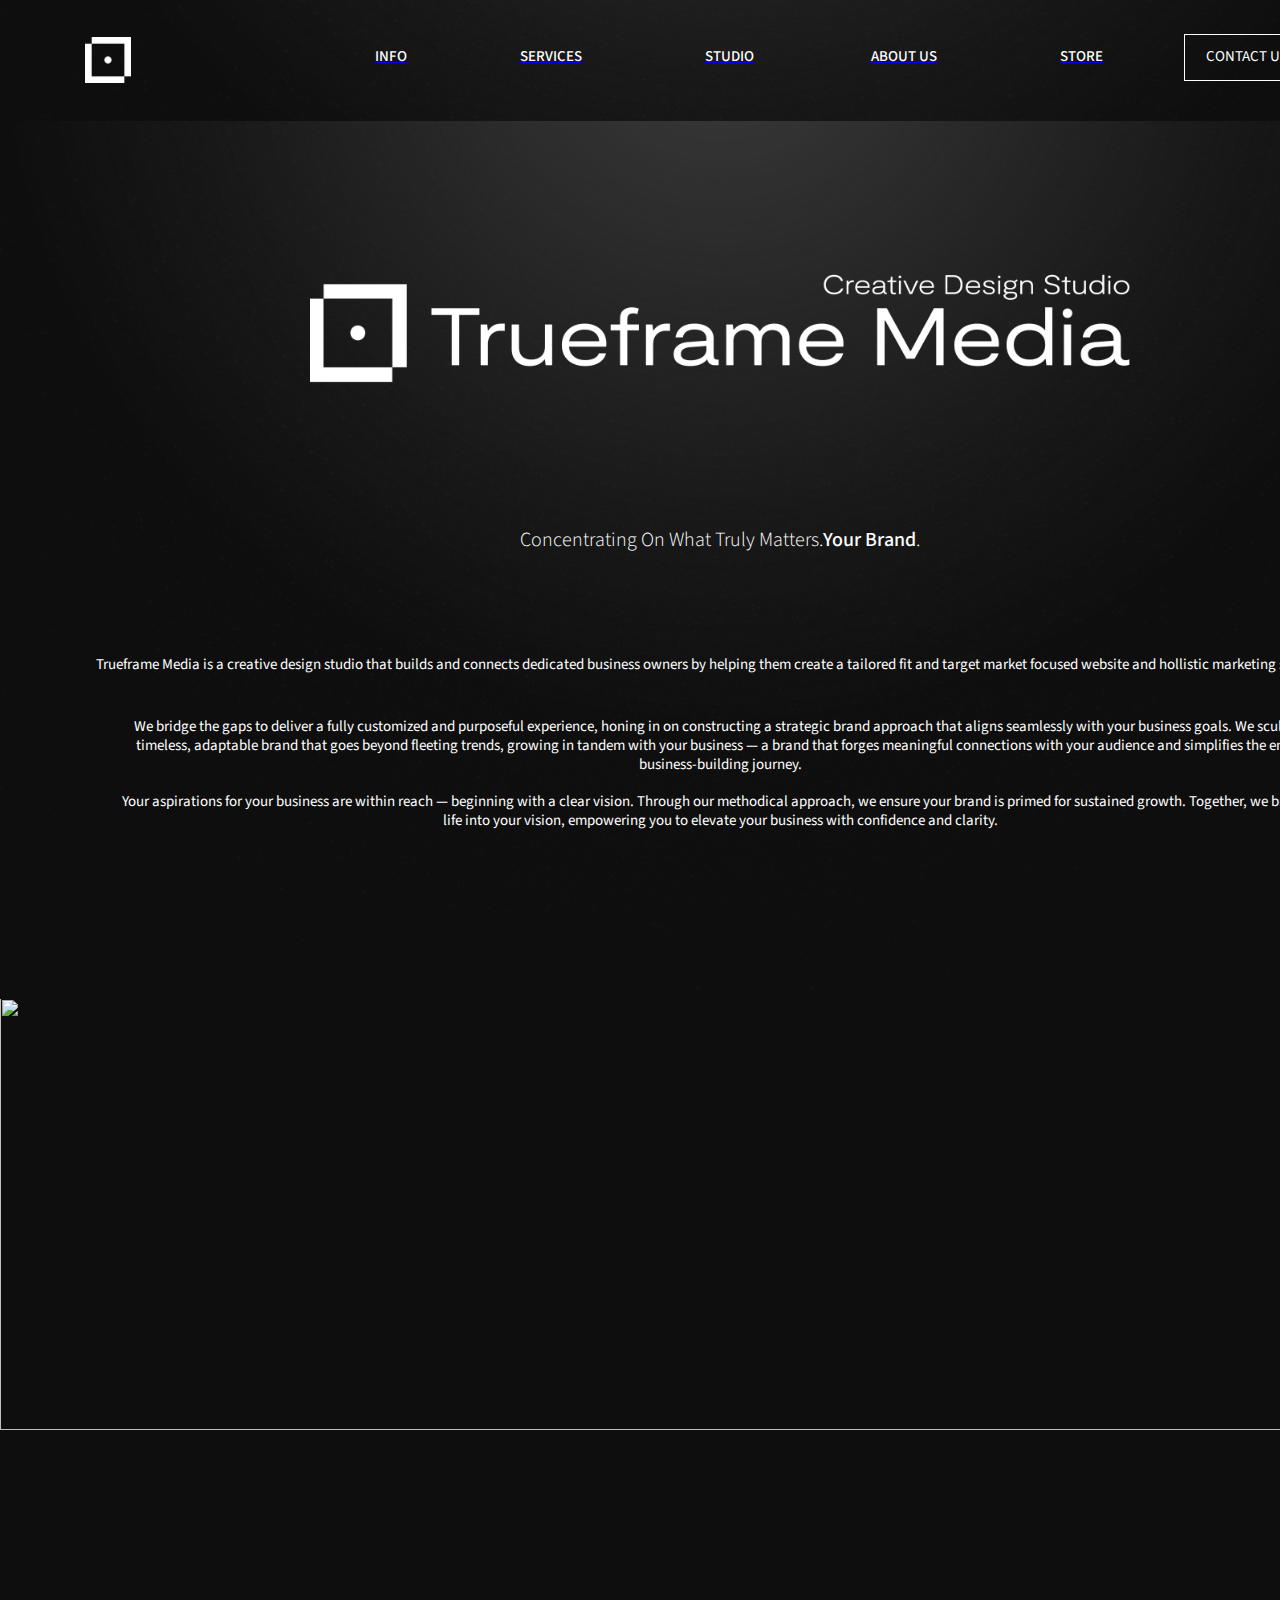
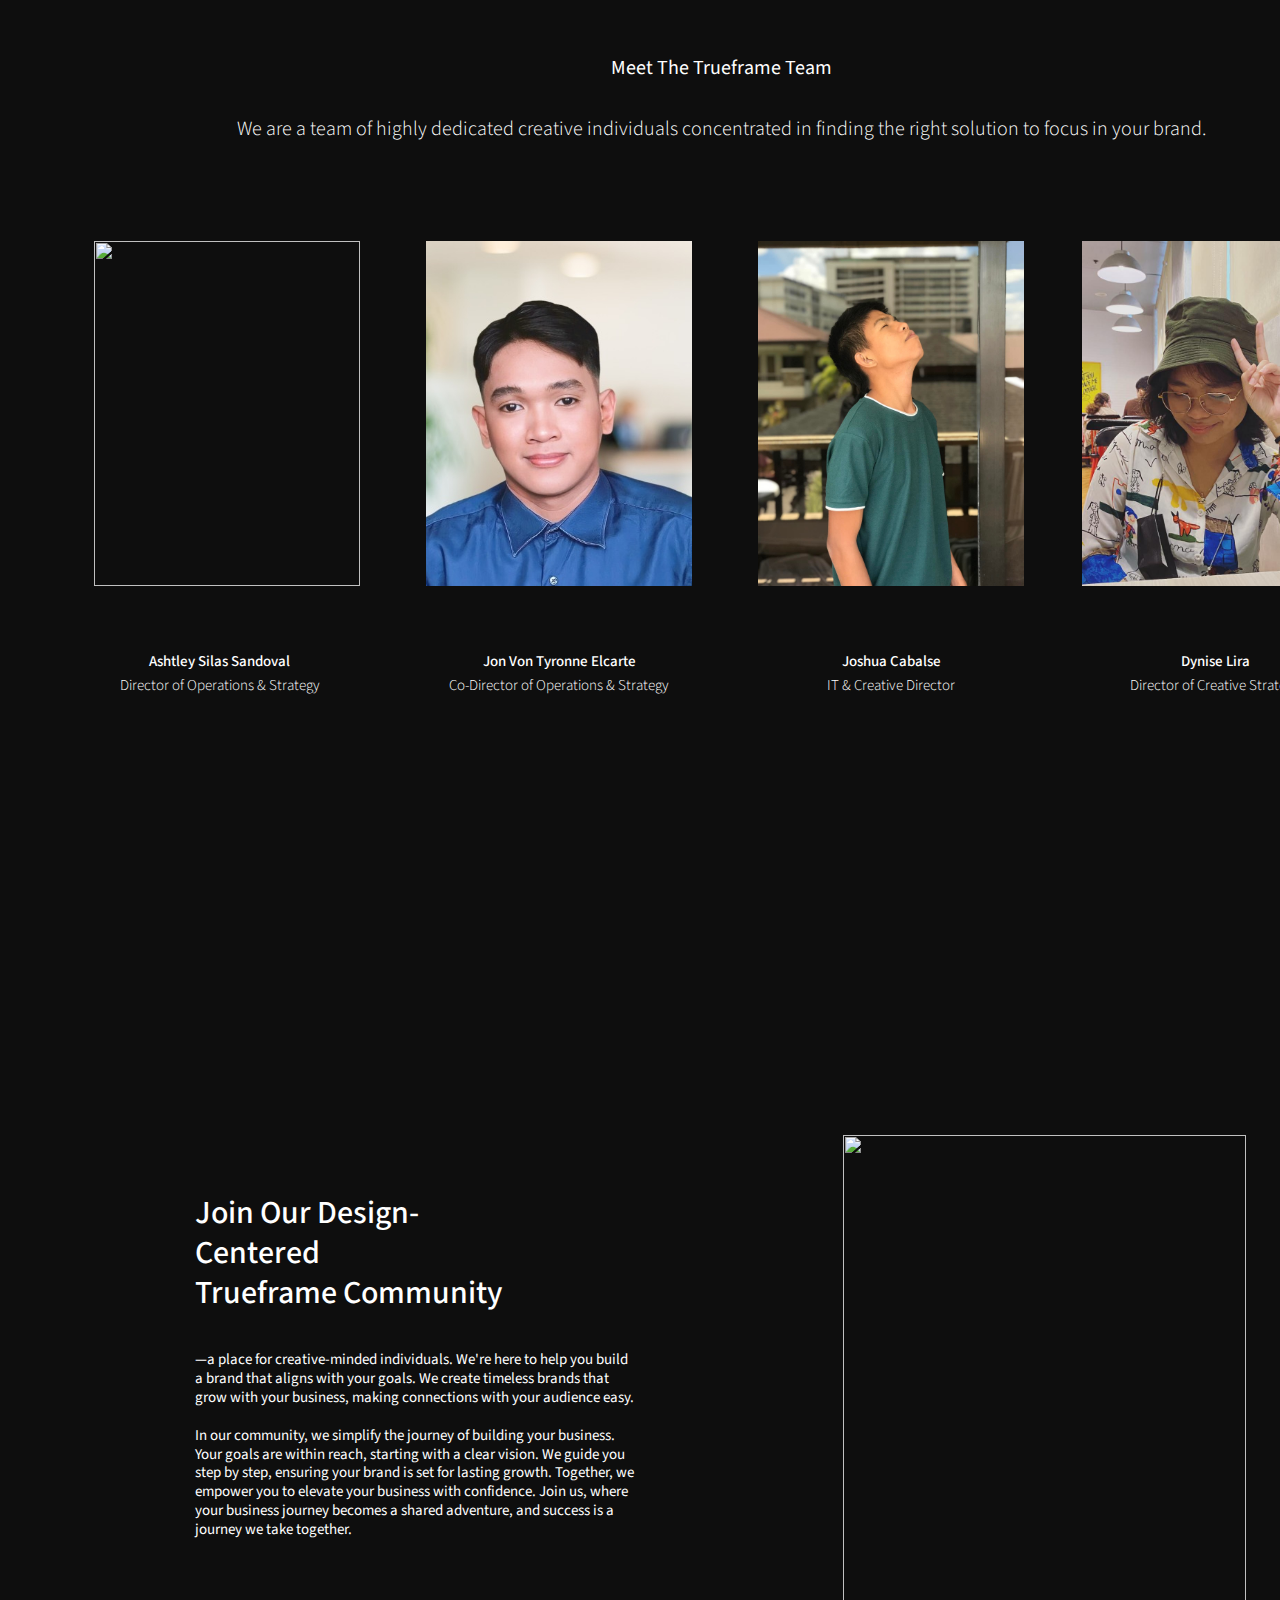
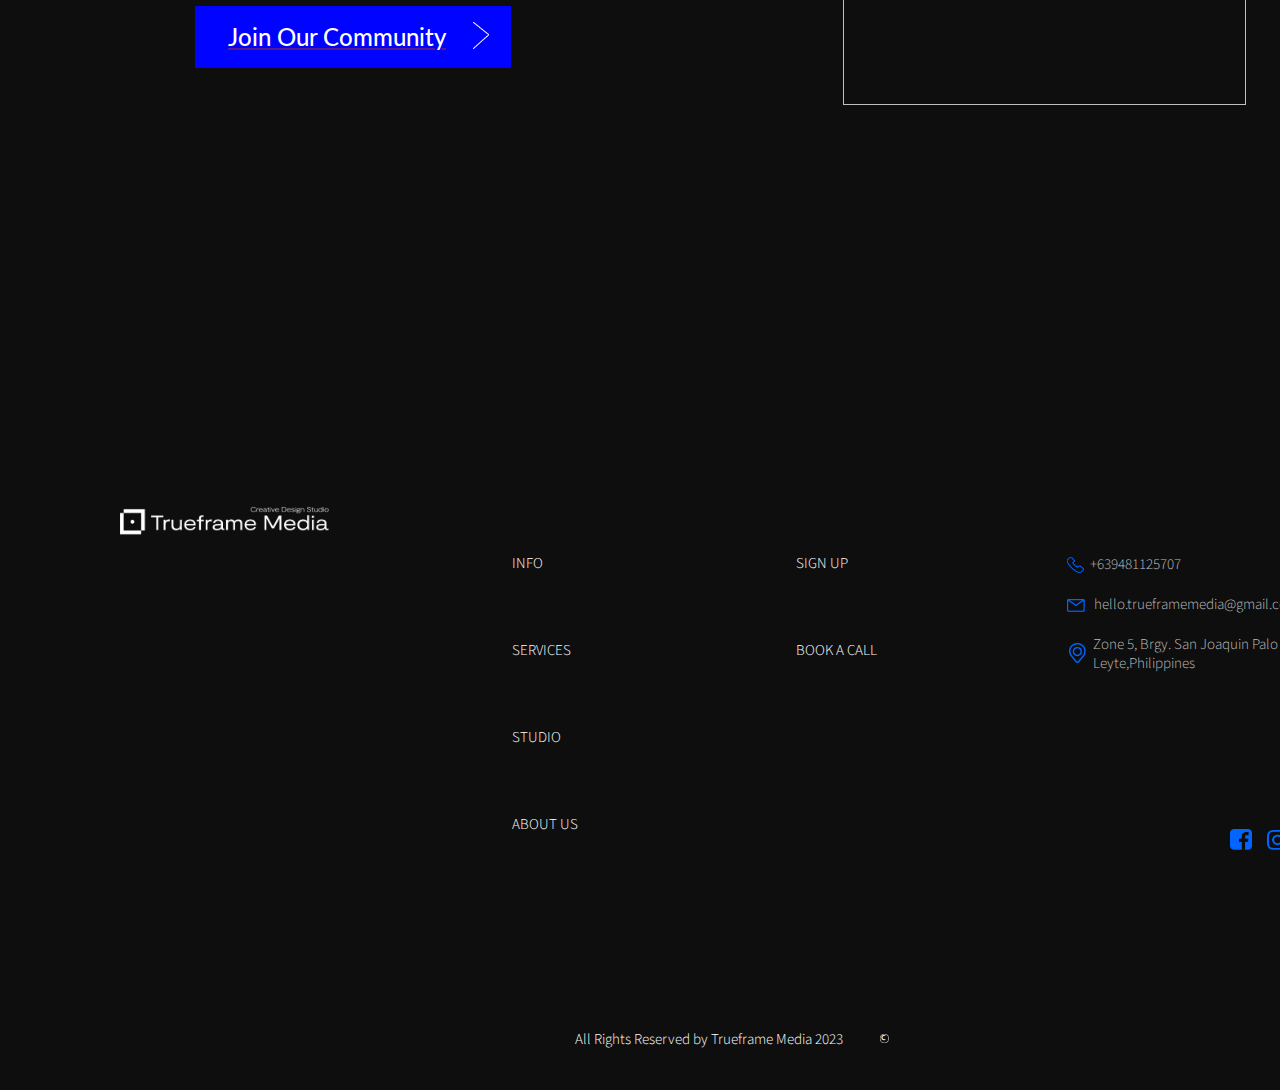
==== commit 51a9b435: "commit all" ====
--- a/about-us-VEQ.html
+++ b/about-us-VEQ.html
@@ -54,15 +54,15 @@
         <img class="asset-2-1-haY" src="./ass/asset-2-1-xPa.png"/>
         <div class="auto-group-mlwa-pQG">
           <div class="frame-365-L7i">
-            <p class="info-HYk">INFO</p>
-            <p class="services-2FS">SERVICES</p>
-            <p class="studio-9ax">STUDIO</p>
-            <p class="about-us-HhA">ABOUT US</p>
-            <p class="store-2Pr">STORE</p>
+            <a href="info.html"><p class="info-HYk">INFO</p></a>
+            <a href="services.html"><p class="services-2FS">SERVICES</p></a>
+            <a href="studio.html"><p class="studio-9ax">STUDIO</p></a> 
+            <a href="about-us-VEQ.html"><p class="about-us-HhA">ABOUT US</p></a> 
+            <a href="#"><p class="store-2Pr">STORE</p></a> 
           </div>
         </div>
         <div class="group-43-xoJ">
-          <p class="contact-us-WZv">CONTACT US</p>
+          <a href=""><p class="contact-us-WZv">CONTACT US</p></a> 
           <div class="rectangle-27-pKi">
           </div>
         </div>
@@ -127,7 +127,7 @@
         </div>
         <div class="frame-279-wbv">
           <div class="frame-278-GeC">
-            <p class="join-our-community-dje">Join Our Community</p>
+            <a href=""><p class="join-our-community-dje">Join Our Community</p></a> 
             <img class="vector-39-AUg" src="./ass/vector-39.png"/>
           </div>
         </div>
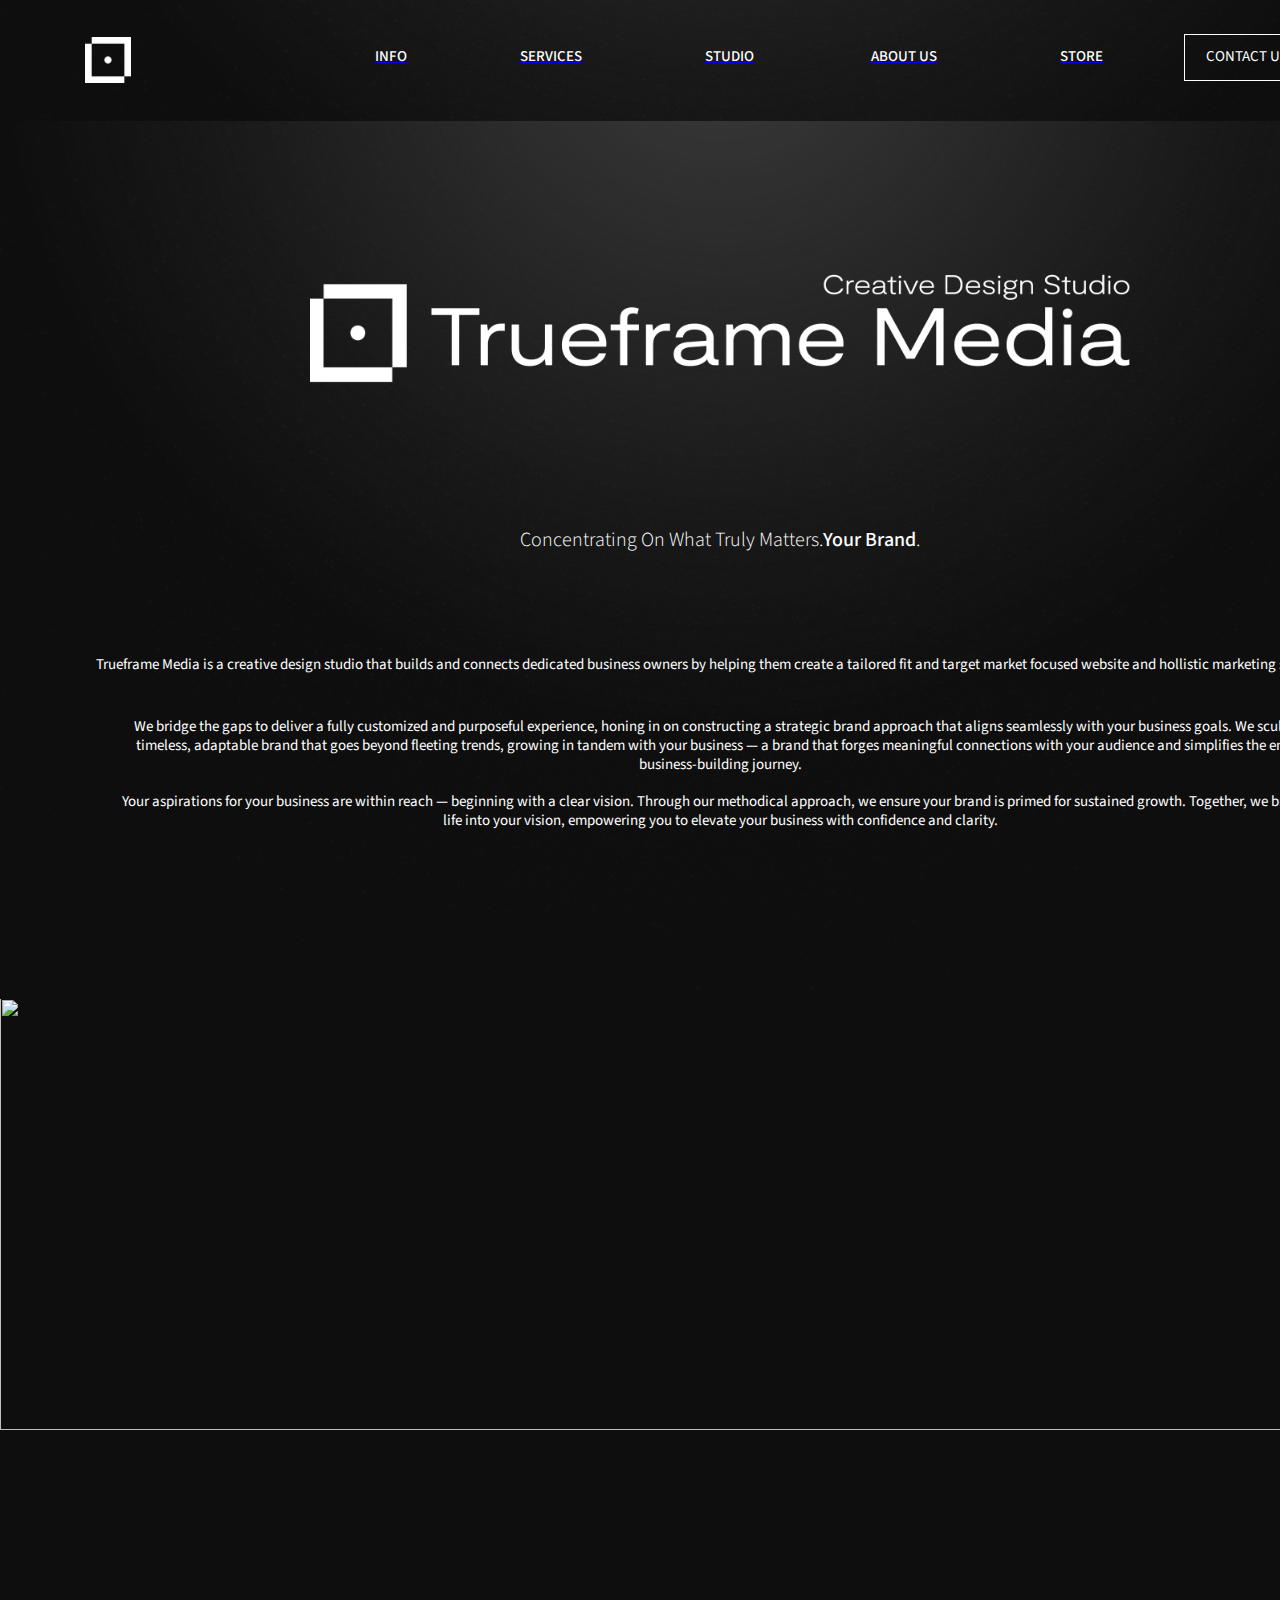
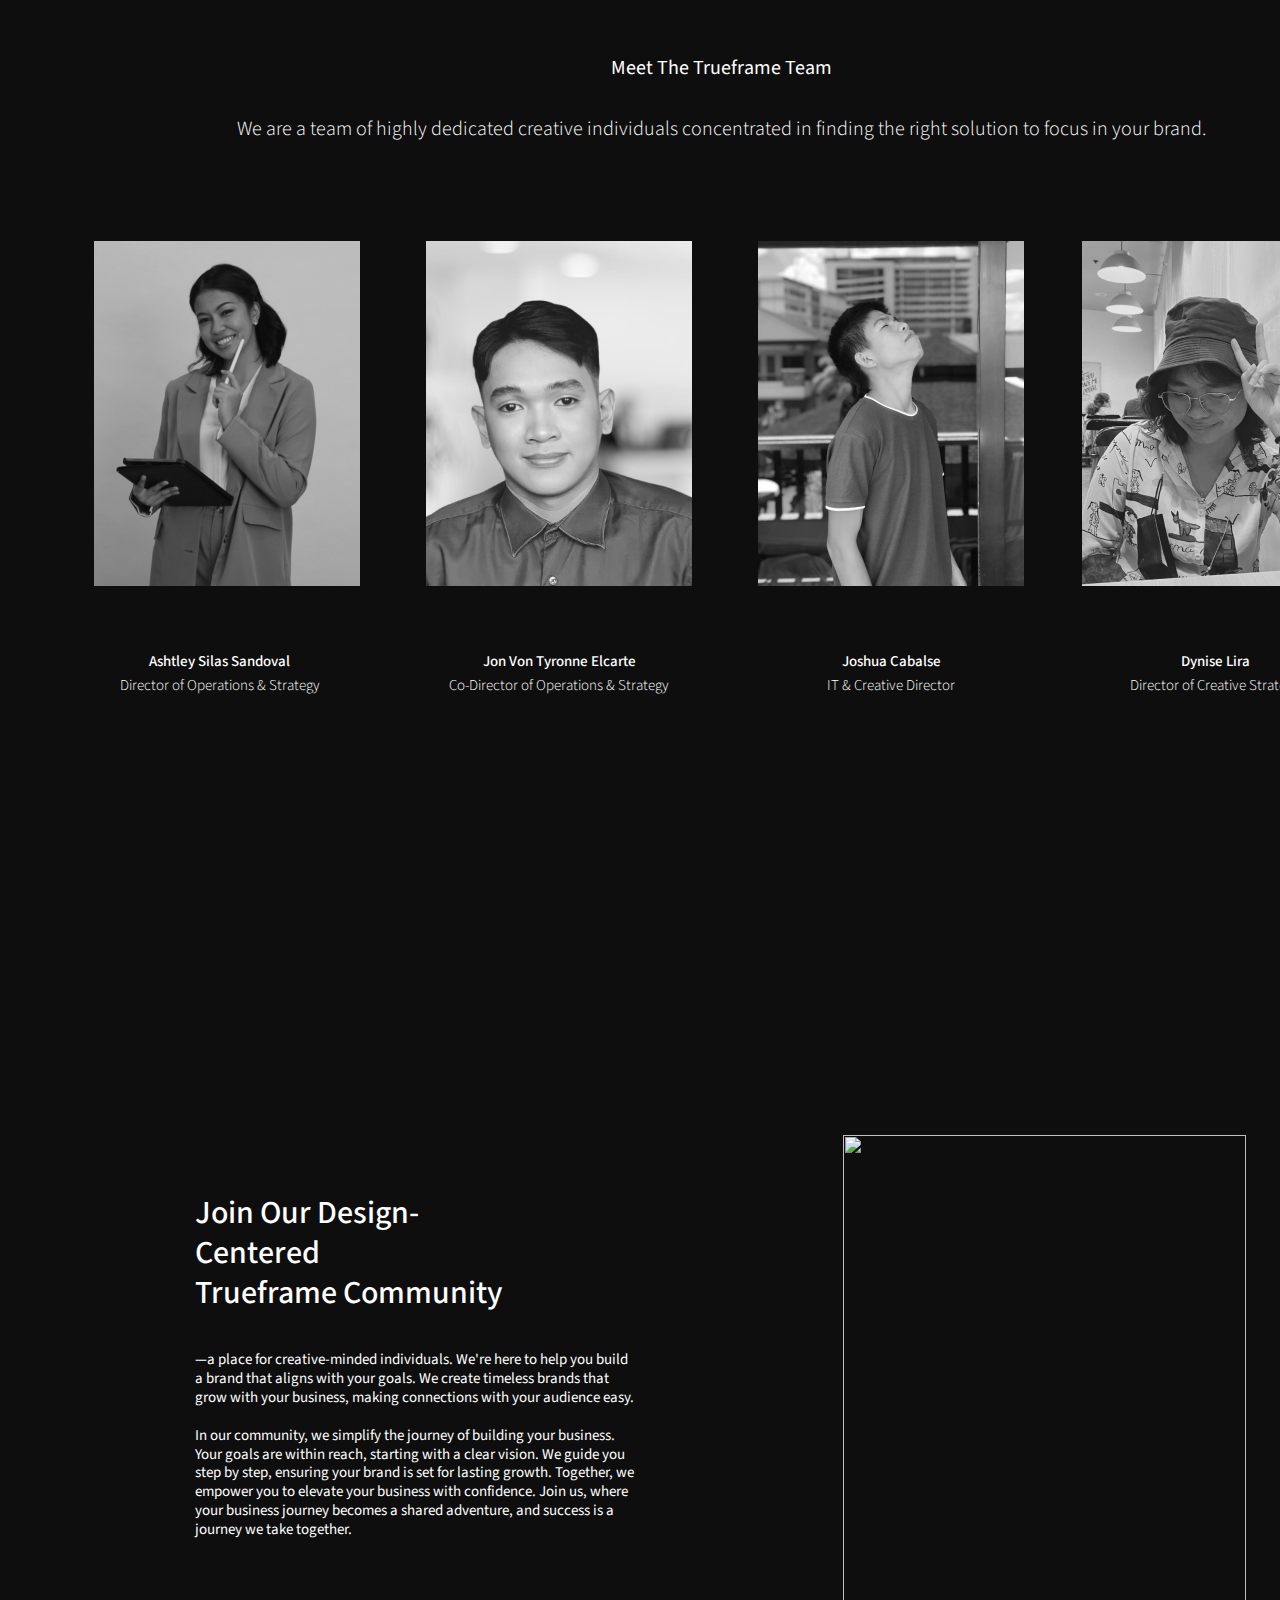
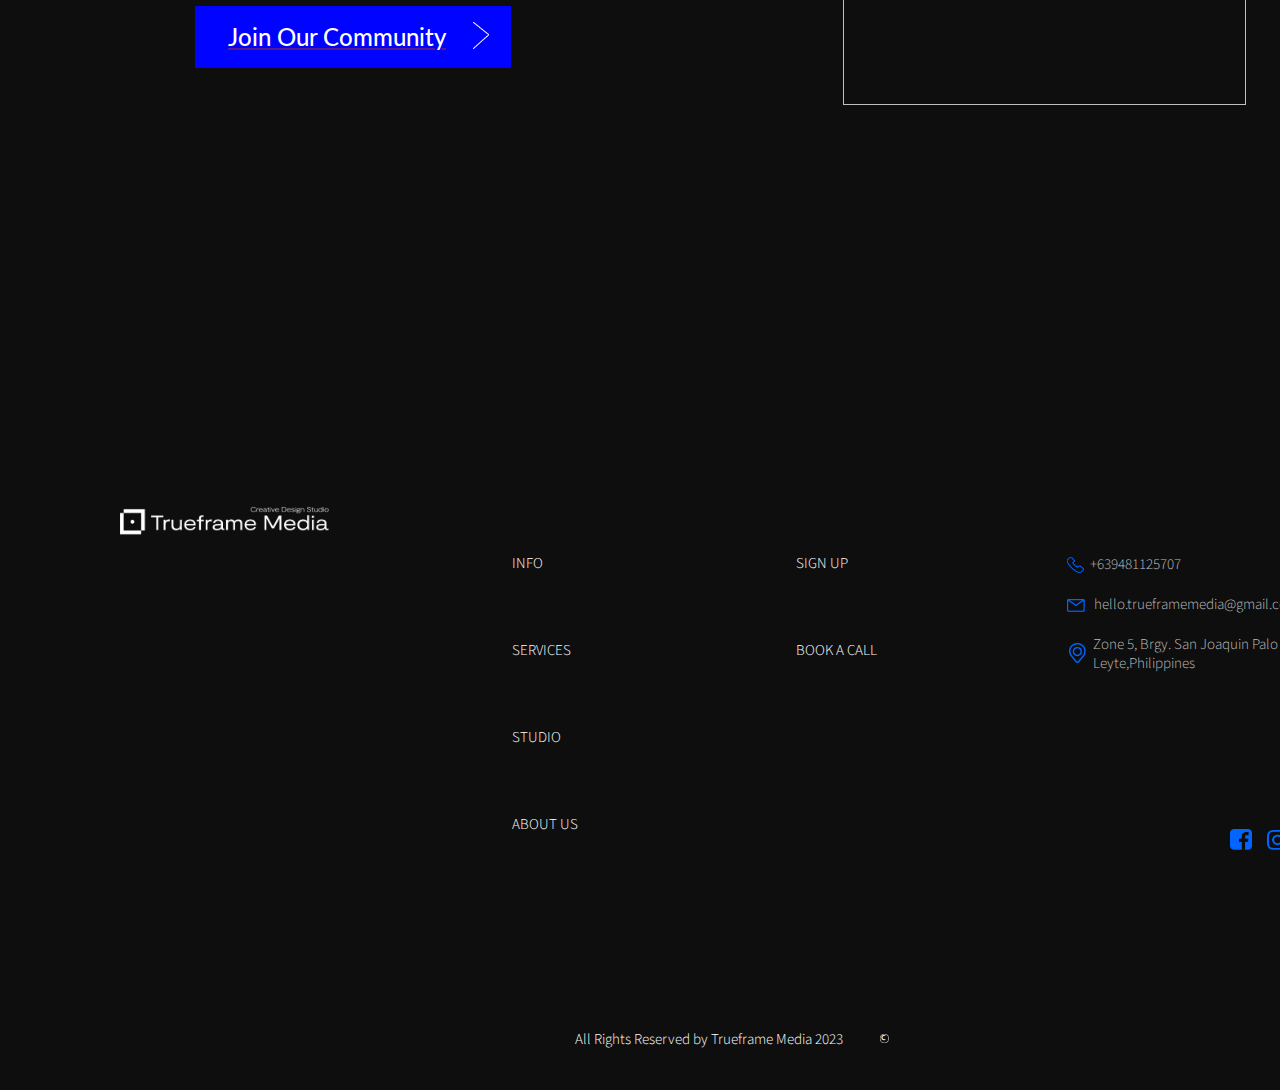
==== commit ec4df941: "commit with new images" ====
--- a/about-us-VEQ.html
+++ b/about-us-VEQ.html
@@ -78,28 +78,28 @@
       </div>
       <div class="frame-273-Vya">
         <div class="frame-269-T9i">
-          <img class="rectangle-74-Q4x" src="./ass/rectangle-74.png"/>
+          <img class="rectangle-74-Q4x" src="./assets/ash.png"/>
           <div class="frame-265-wKn">
             <p class="ashtley-silas-sandoval-sjE">Ashtley Silas Sandoval</p>
             <p class="director-of-operations-strategy-CFi">Director of Operations &amp; Strategy</p>
           </div>
         </div>
         <div class="frame-270-izk">
-          <img class="rectangle-75-5KW" src="./ass/rectangle-75.png"/>
+          <img class="rectangle-75-5KW" src="./assets/von.png"/>
           <div class="frame-266-1ix">
             <p class="jon-von-tyronne-elcarte-xu6">Jon Von Tyronne Elcarte</p>
             <p class="co-director-of-operations-strategy-VPE">Co-Director of Operations &amp; Strategy</p>
           </div>
         </div>
         <div class="frame-271-2PA">
-          <img class="rectangle-76-a9n" src="./ass/rectangle-76.png"/>
+          <img class="rectangle-76-a9n" src="./assets/josh.png"/>
           <div class="frame-267-Wp8">
             <p class="joshua-cabalse-F12">Joshua Cabalse</p>
             <p class="it-creative-director-NbS">IT &amp; Creative Director </p>
           </div>
         </div>
         <div class="frame-272-i9W">
-          <img class="rectangle-77-GB2" src="./ass/rectangle-77.png"/>
+          <img class="rectangle-77-GB2" src="./assets/lira.png"/>
           <div class="frame-268-QY8">
             <p class="dynise-lira-xJk">Dynise Lira</p>
             <p class="director-of-creative-strategy-tTJ">Director of Creative Strategy</p>
--- a/styles/about-us-VEQ.css
+++ b/styles/about-us-VEQ.css
@@ -1,3 +1,16 @@
+
+@font-face {
+  font-family: 'Moderat Extended';
+  src: url('Moderat-Extended-Medium.eot');
+  src: local('Moderat Extended Medium'), local('Moderat-Extended-Medium'),
+      url('Moderat-Extended-Medium.eot?#iefix') format('embedded-opentype'),
+      url('Moderat-Extended-Medium.woff2') format('woff2'),
+      url('Moderat-Extended-Medium.woff') format('woff'),
+      url('Moderat-Extended-Medium.ttf') format('truetype');
+  font-weight: 500;
+  font-style: normal;
+}
+
 
 html {
 	font-size:62.5%;
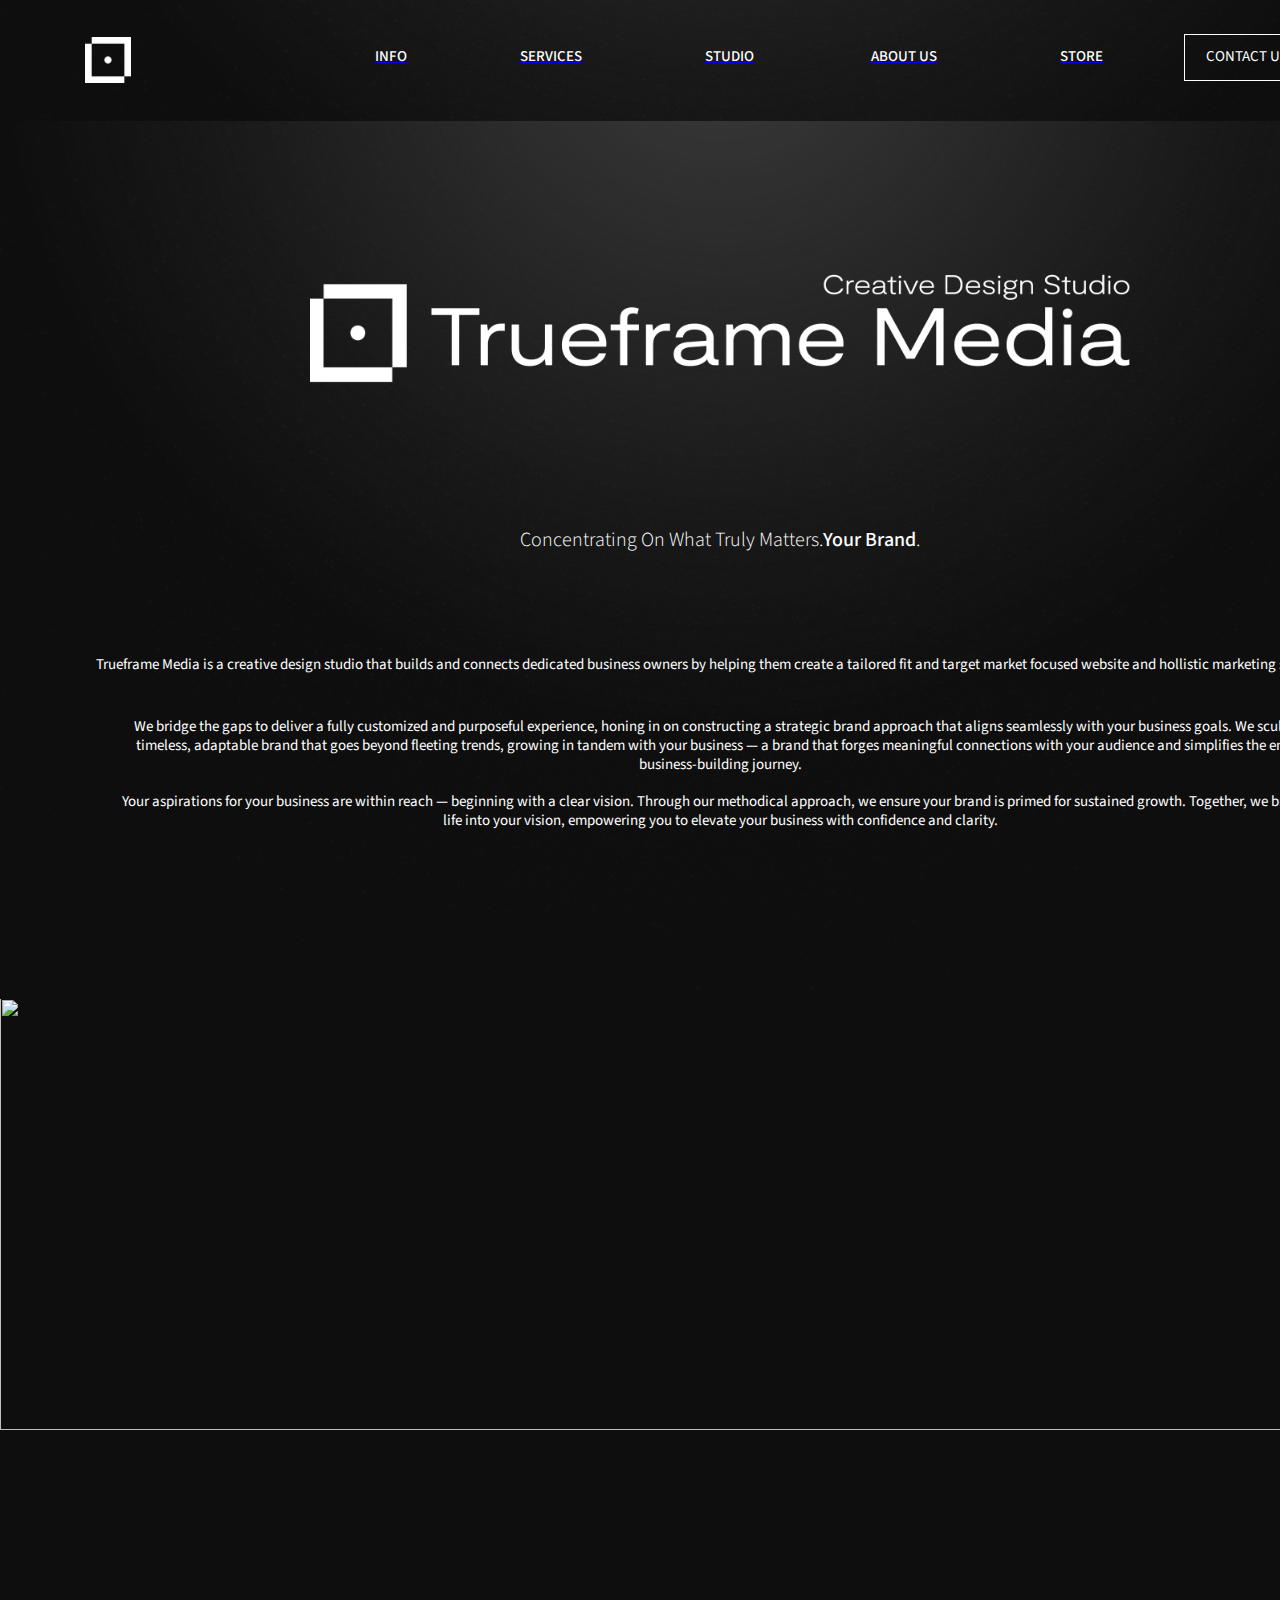
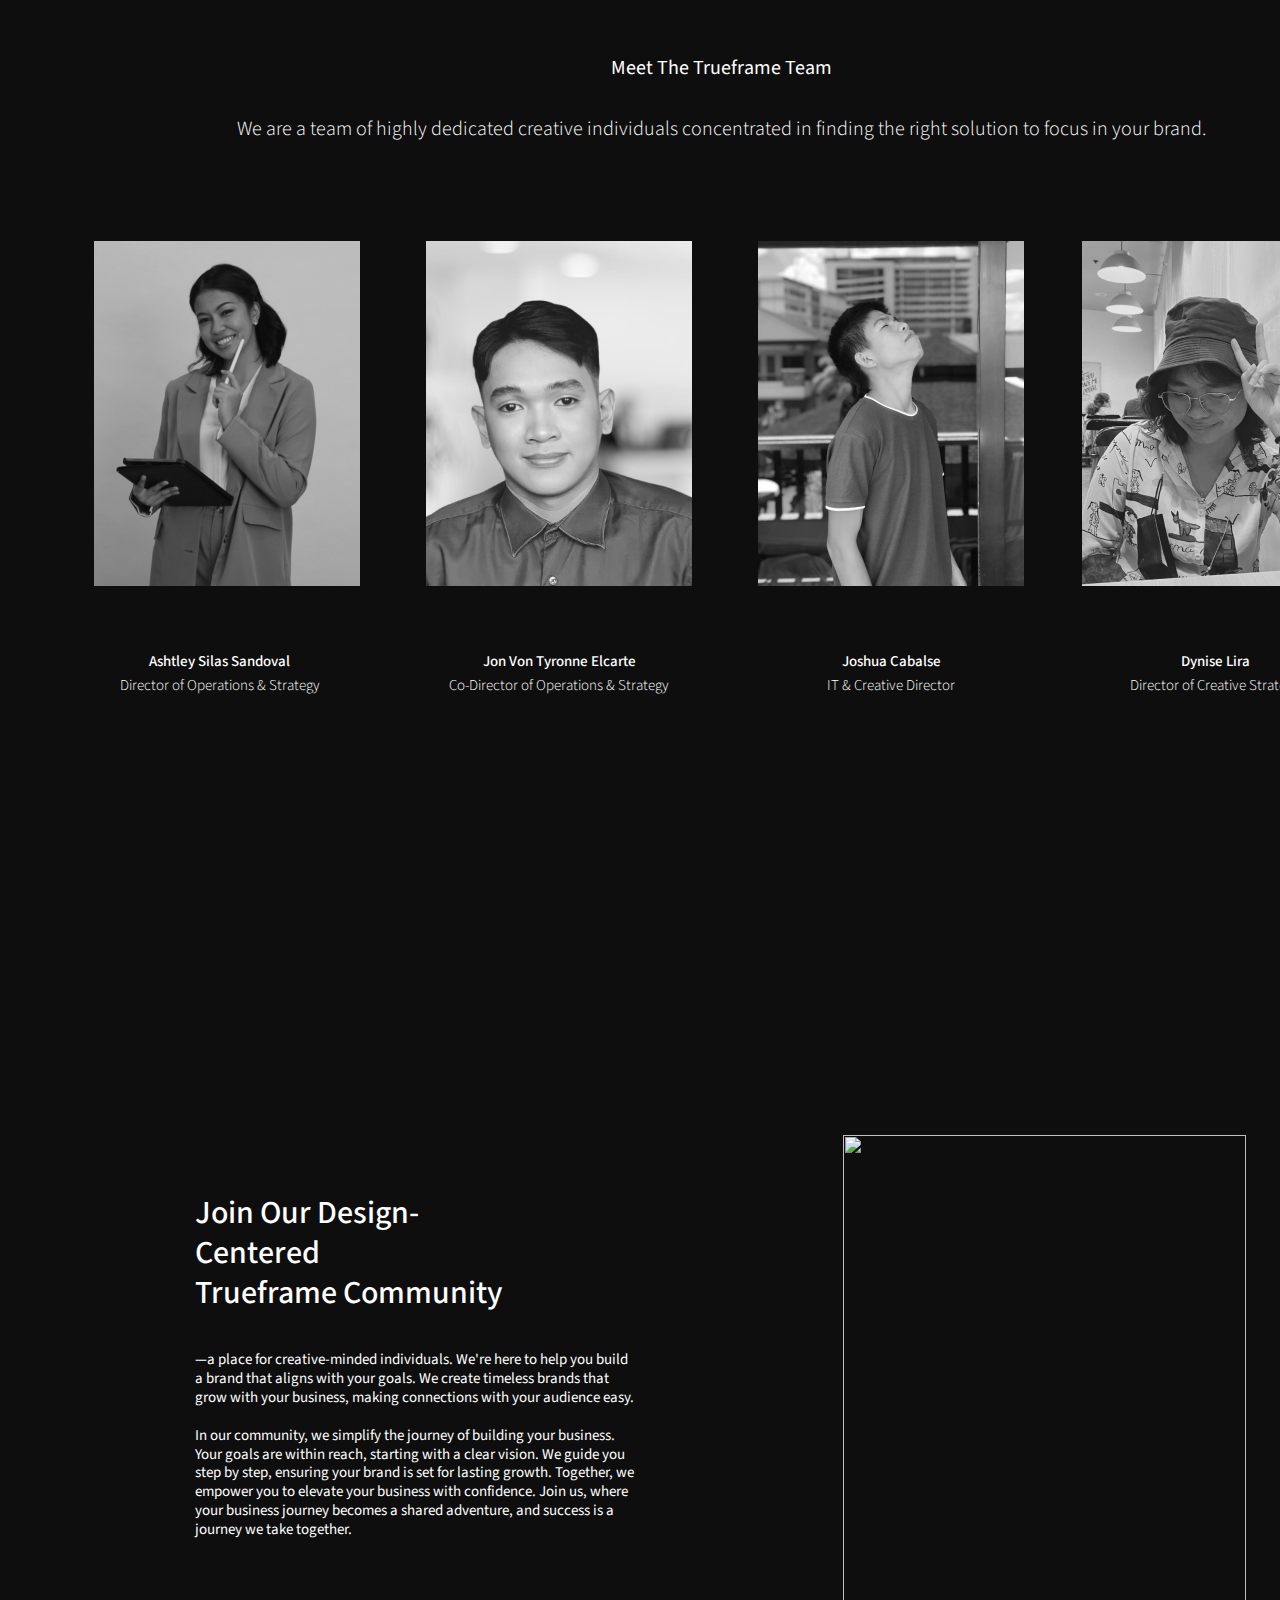
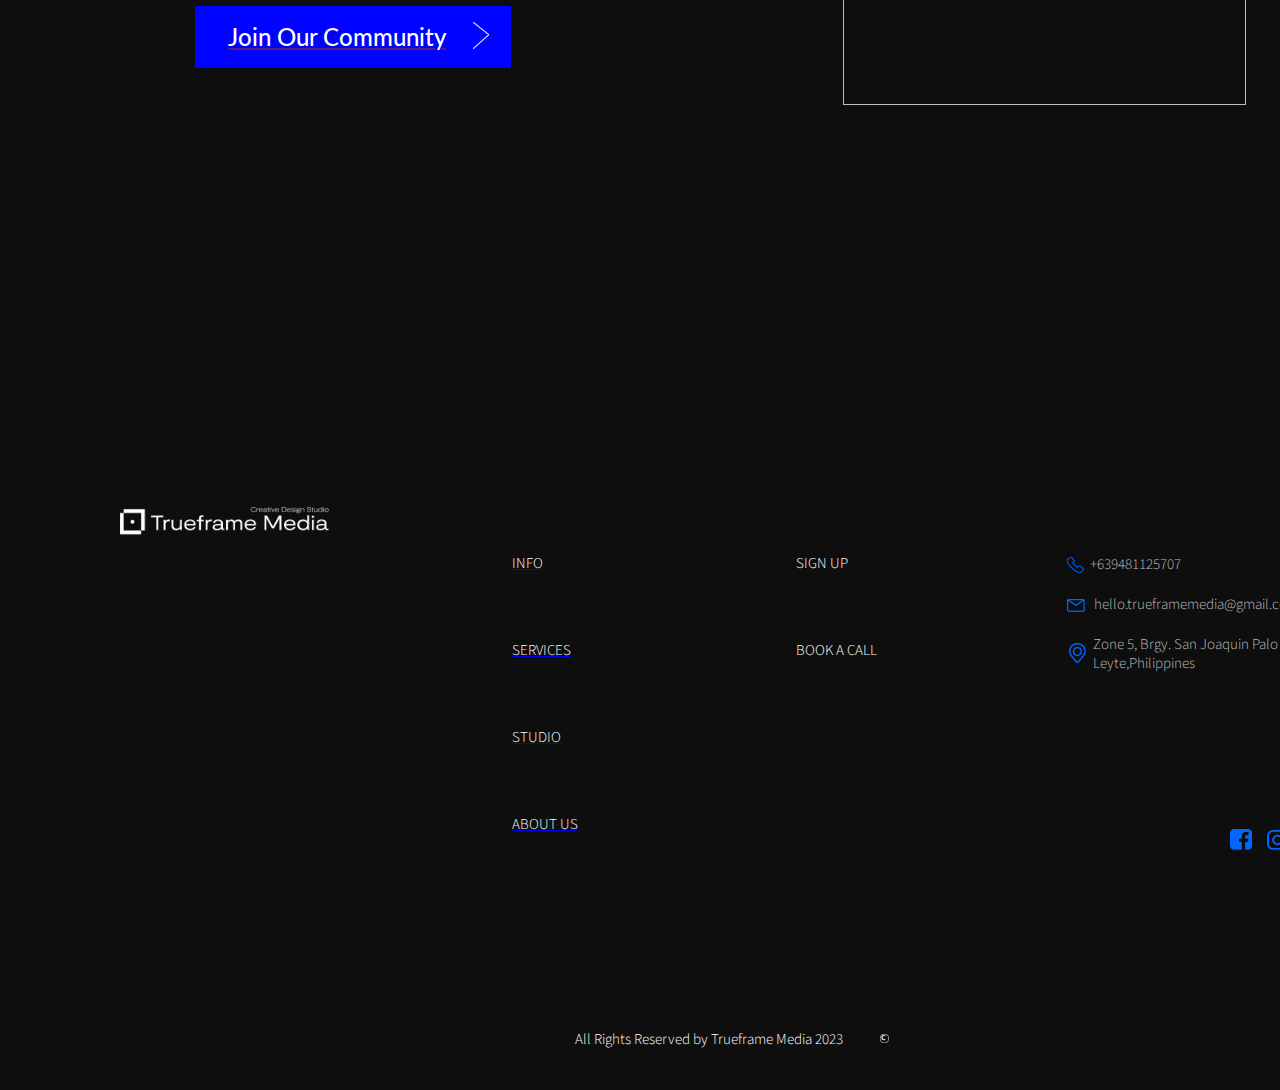
==== commit d7915b59: "1st final commit" ====
--- a/about-us-VEQ.html
+++ b/about-us-VEQ.html
@@ -2,7 +2,7 @@
 <html>
 <head>
   <meta charset="utf-8" />
-  <link rel="icon" href="/favicon.ico" />
+  <link rel="icon" href="./assets/untitled-2-1-bg.png" />
   <meta name="viewport" content="width=device-width, initial-scale=1" />
   <meta name="theme-color" content="#000000" />
   <title>ABOUT US</title>
@@ -145,10 +145,10 @@
             <div class="frame-154-EWU">
               <div class="frame-153-xhN">
                 <div class="frame-148-WTz">
-                  <p class="info-eaC">INFO </p>
-                  <p class="services-C5v">SERVICES</p>
-                  <p class="studio-Lxp">STUDIO</p>
-                  <p class="about-us-6SC">ABOUT US</p>
+                  <a href="info.html"><p class="info-eaC">INFO </p></a>
+                  <a href="services.html"><p class="services-C5v">SERVICES</p></a>
+                  <a href="studio-5.html"><p class="studio-Lxp">STUDIO</p></a>
+                  <a href="about-us-VEQ.html"><p class="about-us-6SC">ABOUT US</p></a>
                 </div>
                 <div class="frame-152-36Y">
                   <div class="frame-149-13N">
--- a/styles/about-us-VEQ.css
+++ b/styles/about-us-VEQ.css
@@ -15,8 +15,12 @@
 html {
 	font-size:62.5%;
   overflow-x: hidden;
+  width: 100%;
+  margin: 0;
+  padding: 0;
 }
 * {
+  box-sizing: border-box;
 	margin: 0;
 	padding: 0;
 }
@@ -27,7 +31,7 @@
 	border: none;
 }
 body {
-  width: 144rem;
+  width: 100%;
 }.about-us-tiL {
   width: 100%;
   overflow: hidden;
